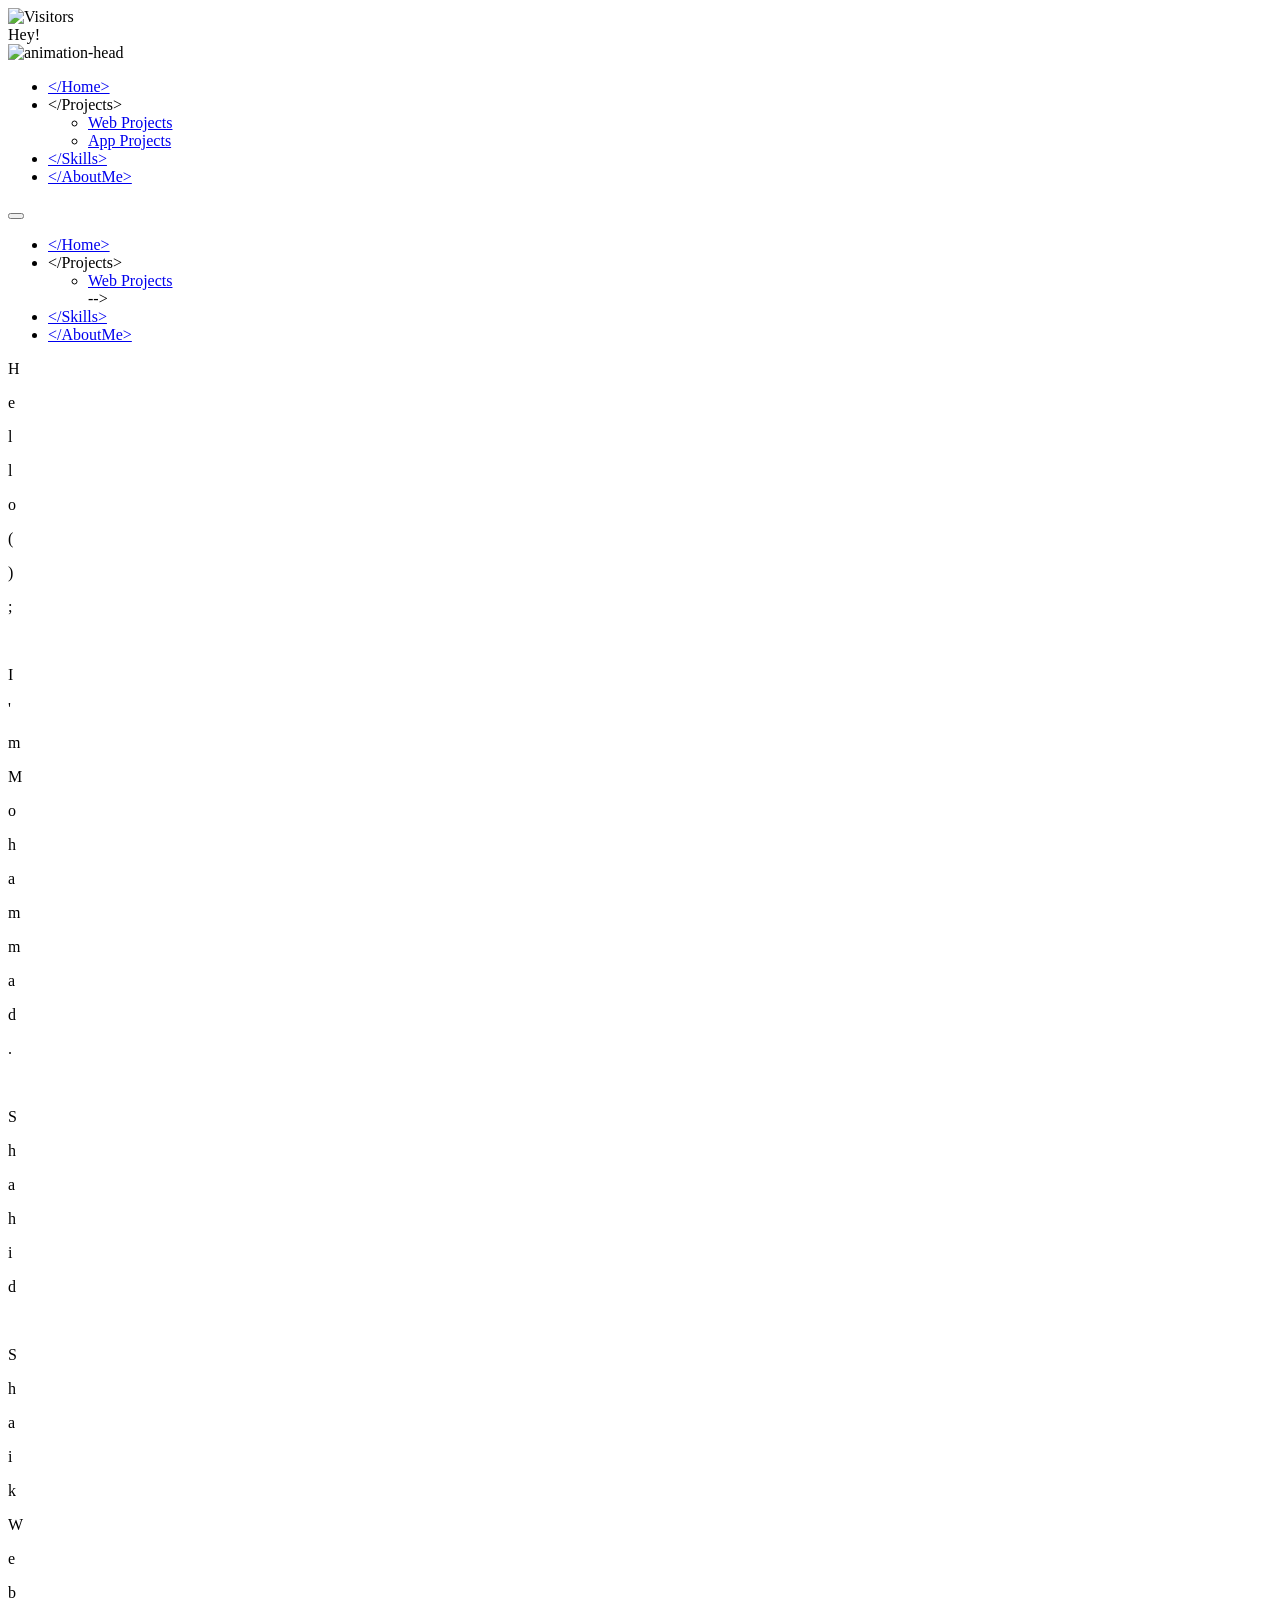
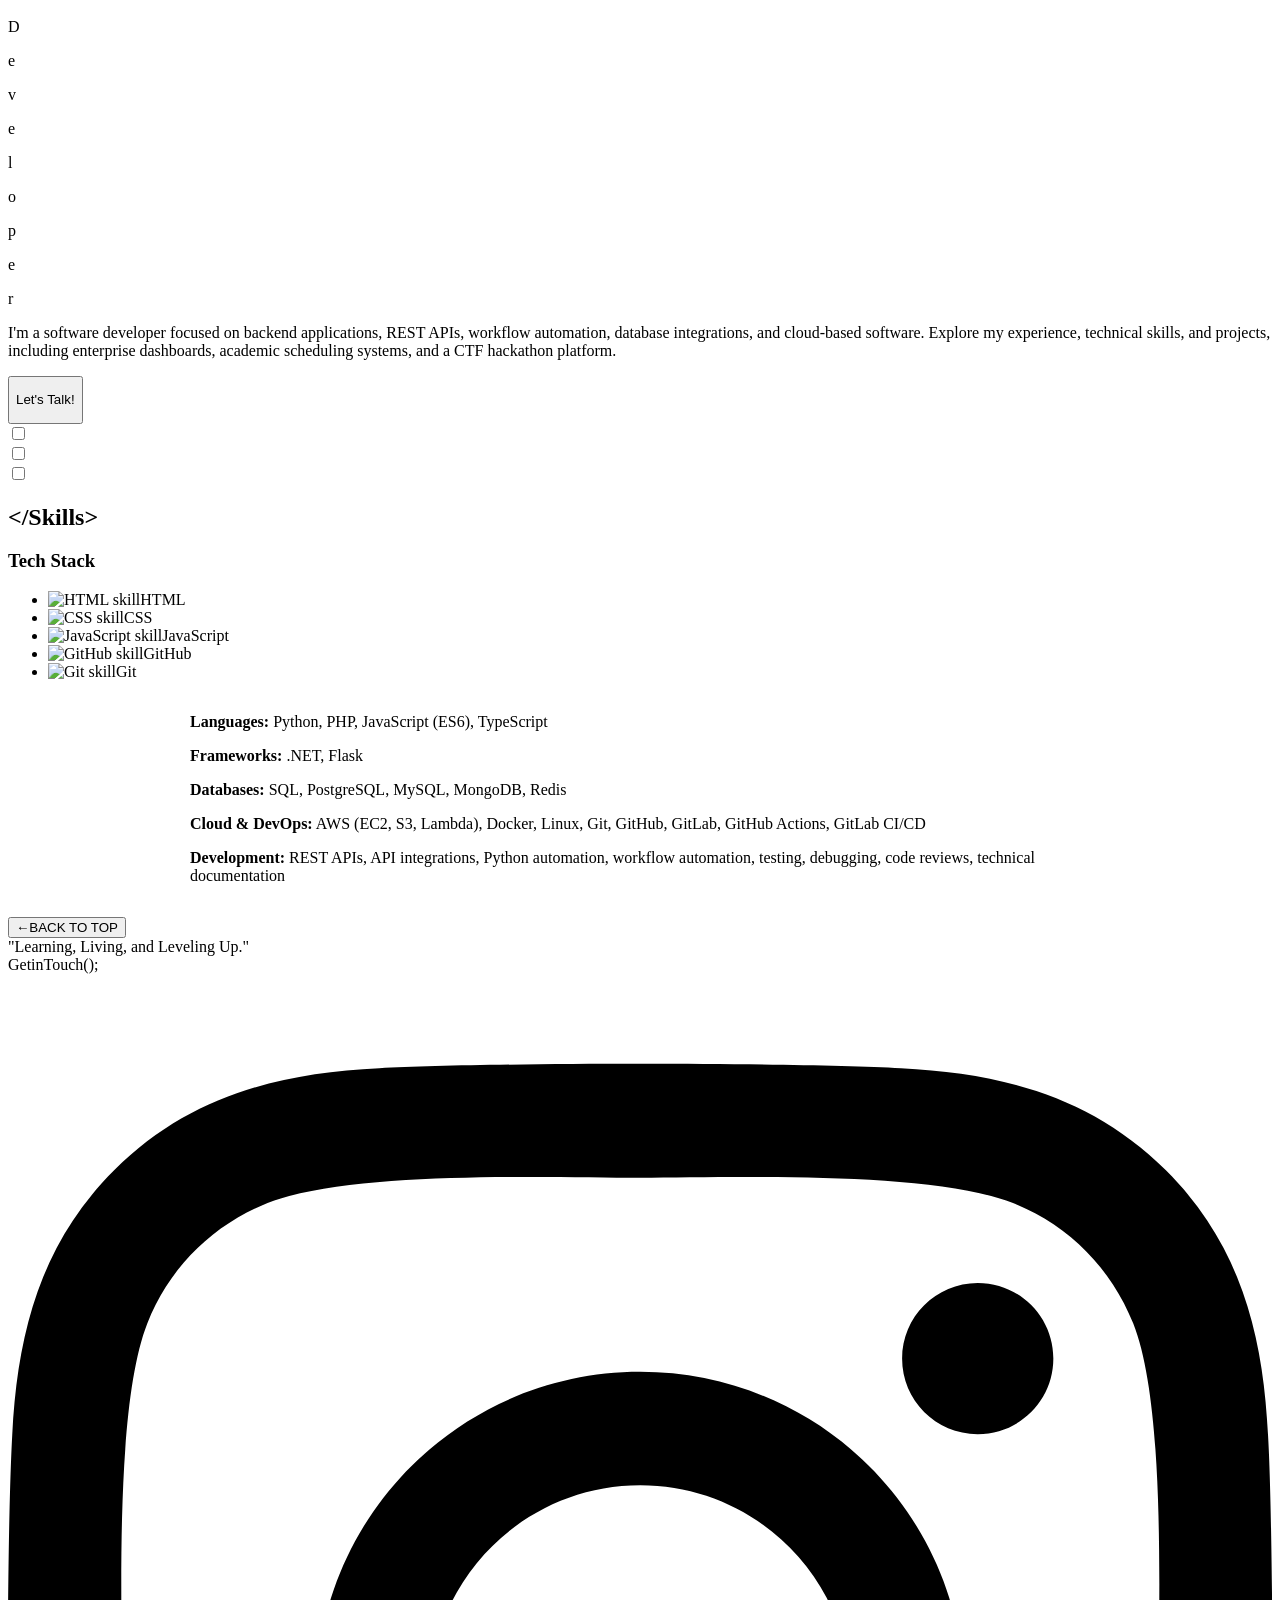
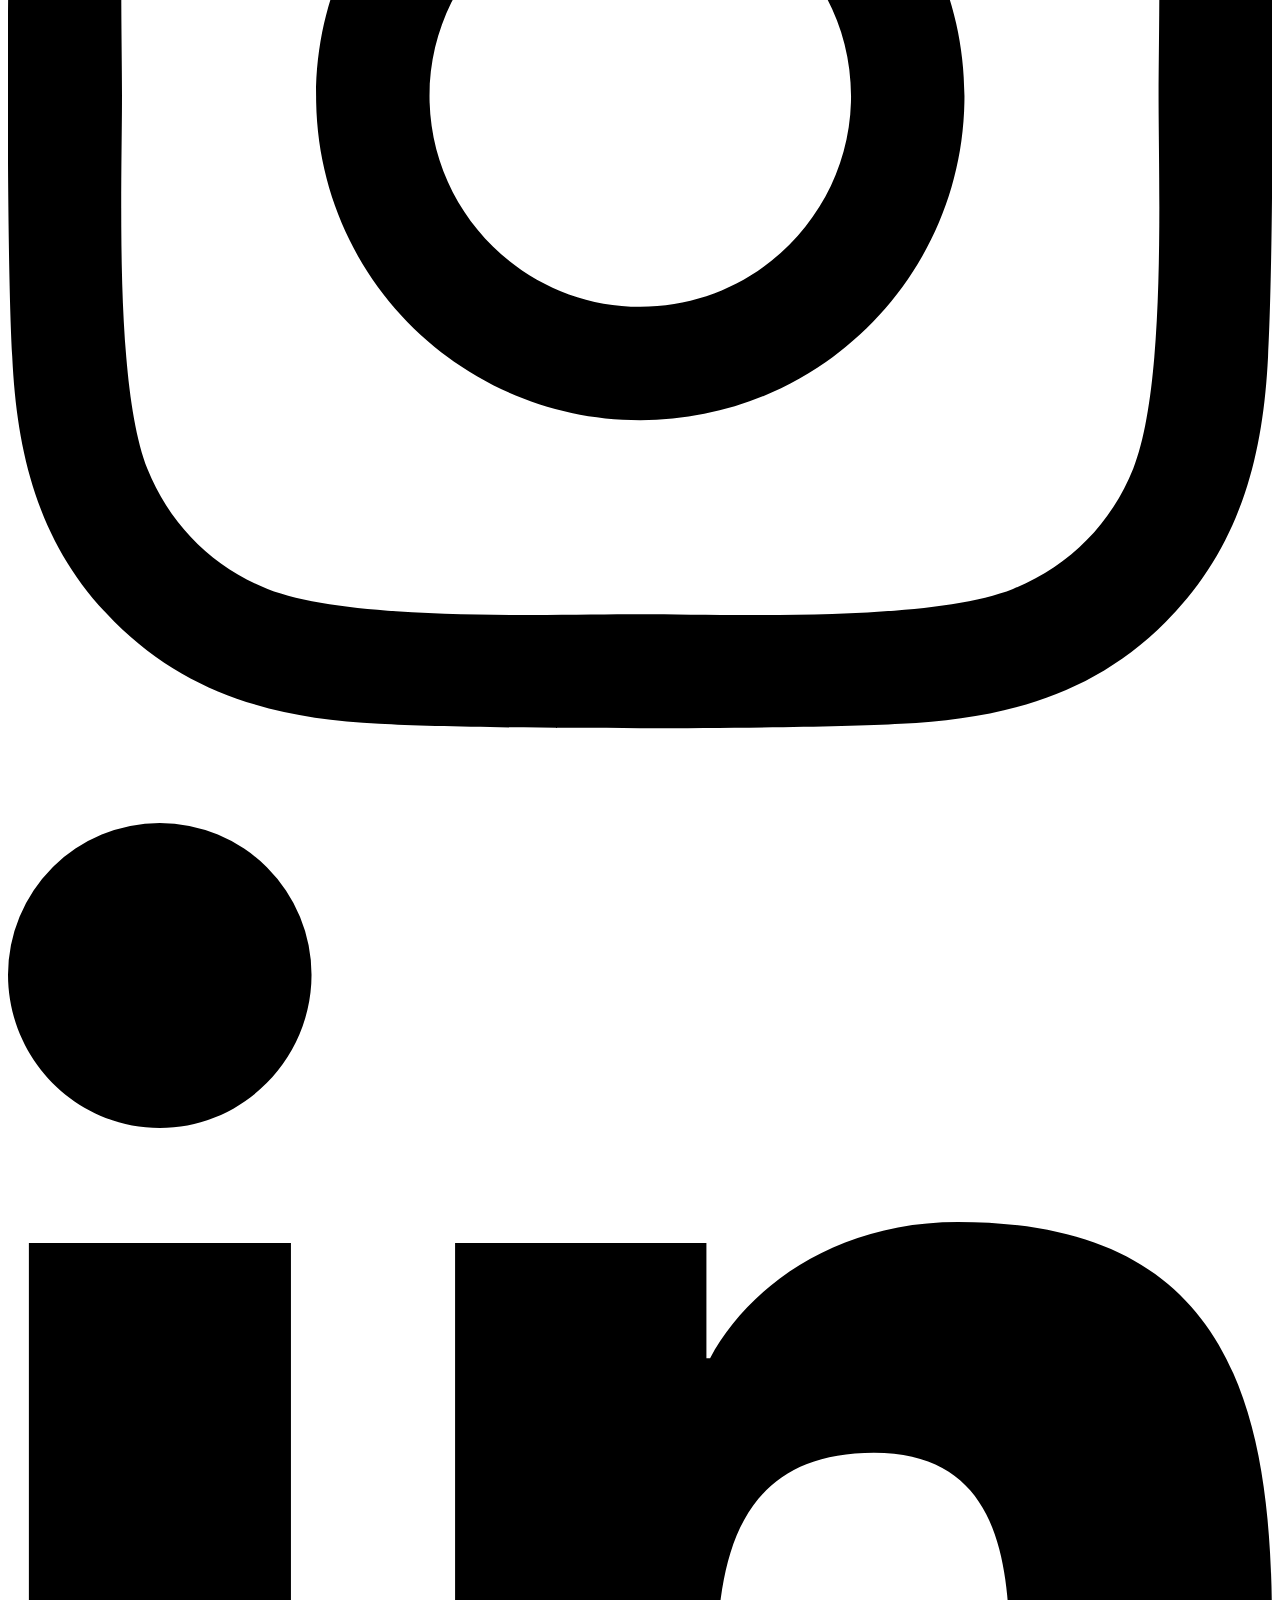
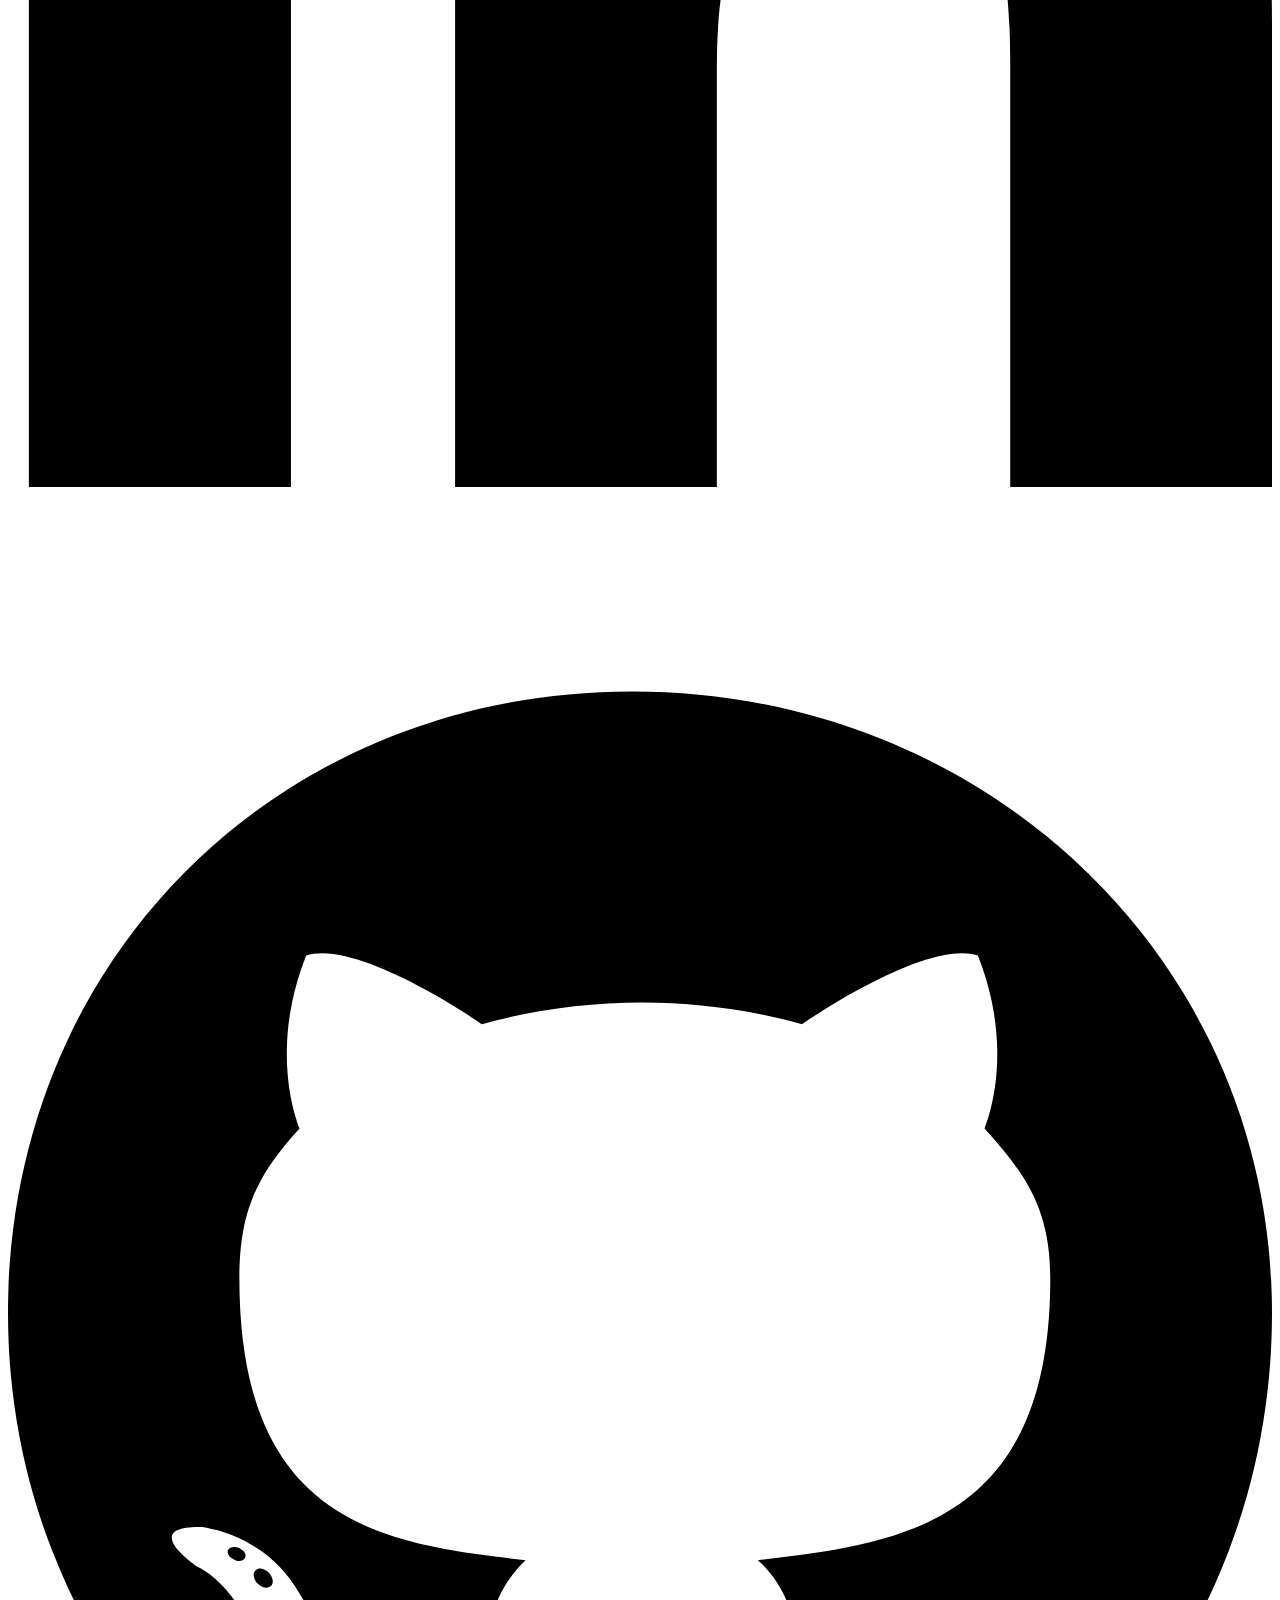
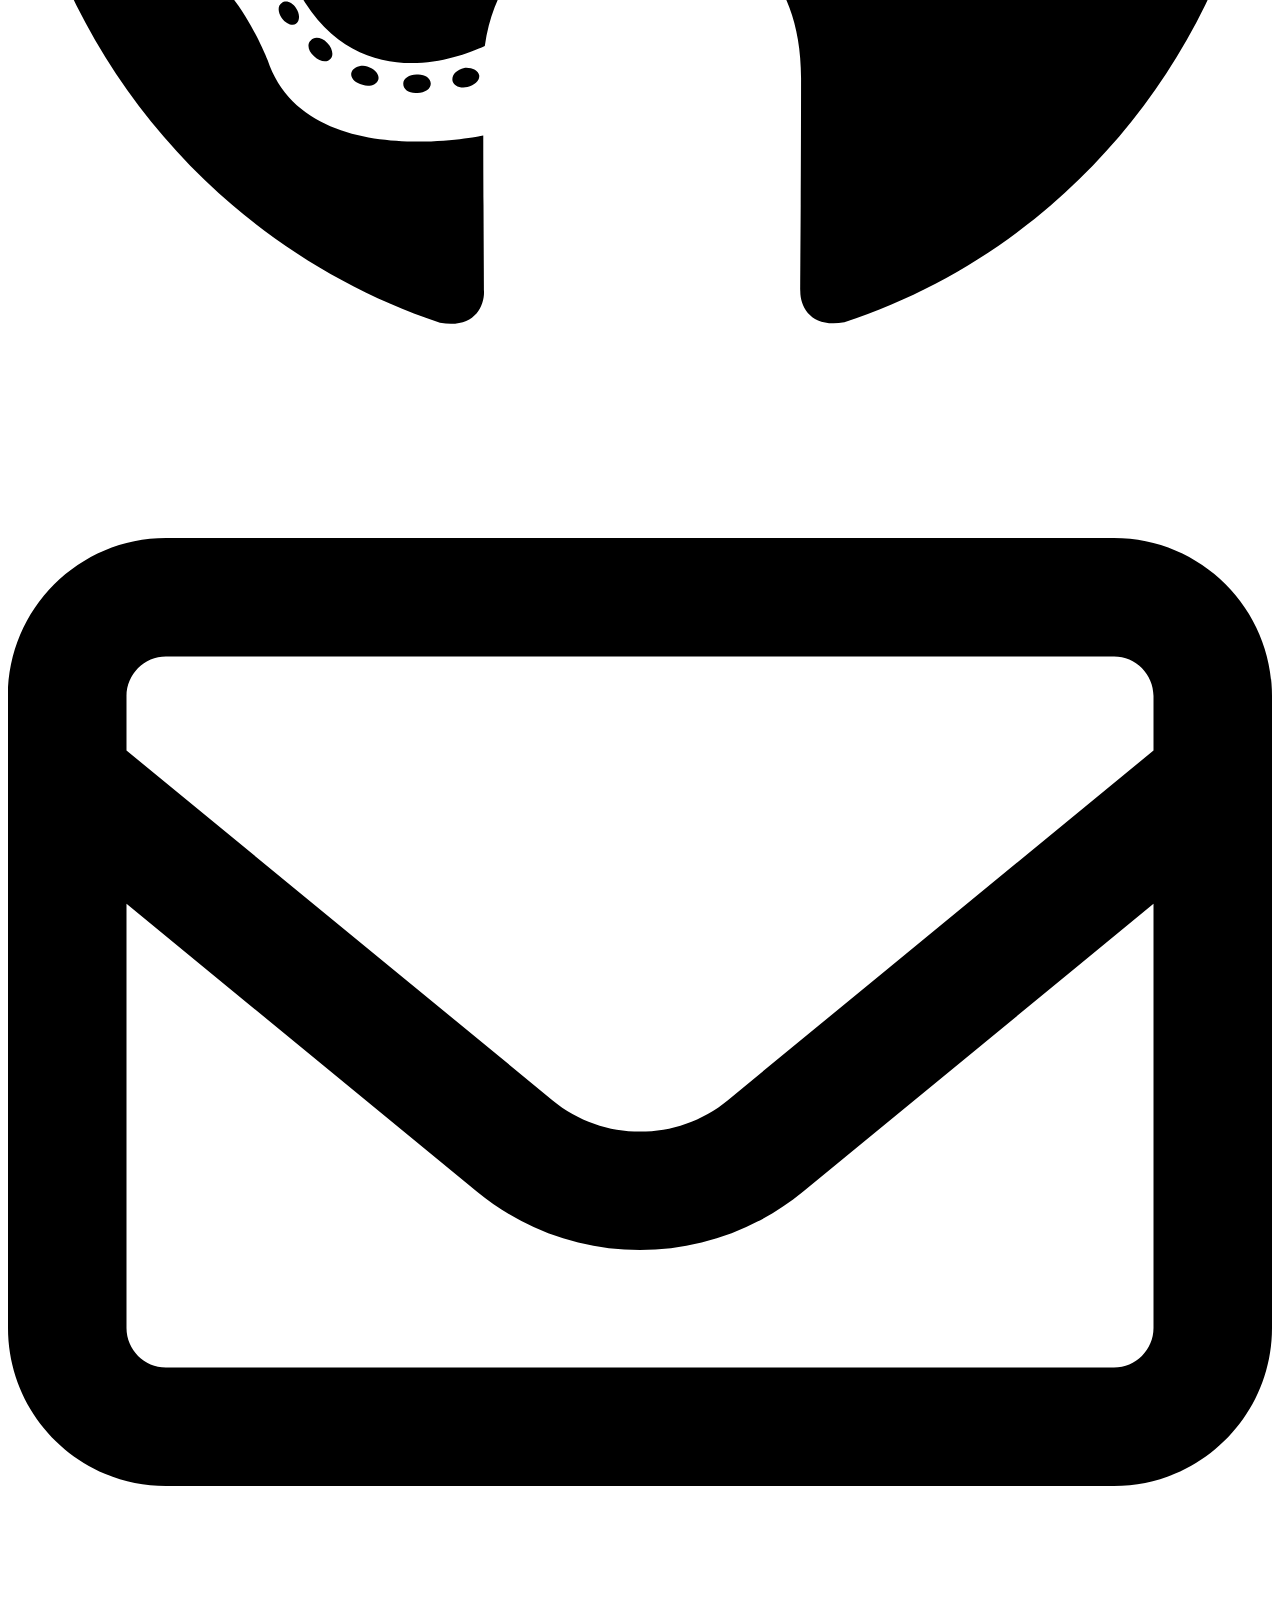
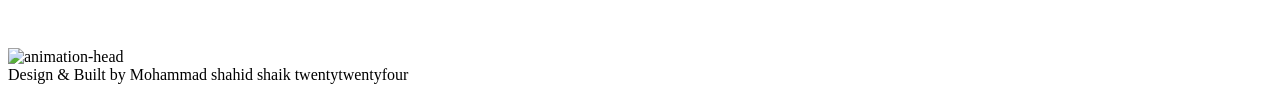
==== index.html @ f27d1903 "Refresh homepage summary, skill set and contact email" ====
<!DOCTYPE html> <!-- Defines the document type as HTML5 -->
<html lang="en"> <!-- The root element of an HTML document, with the language attribute set to English -->

<head> <!-- The head element contains meta-information about the document -->
  <!-- Meta tags for character encoding, compatibility, and viewport settings -->
  <meta charset="UTF-8" /> <!-- Sets the character encoding to UTF-8 to support all characters -->
  <meta http-equiv="X-UA-Compatible" content="IE=edge" /> <!-- Ensures the document is rendered using the latest IE rendering engine -->
  <meta name="viewport" content="width=device-width, initial-scale=1.0" /> <!-- Controls the viewport's size and scale, making the website responsive on all devices -->

  <!-- Favicon and icons for different platforms -->
  <link rel="icon" type="image/png" href="images/shahid_icon1.png"> <!-- Specifies the icon in the browser tab -->
  <link rel="apple-touch-icon" type="image/png" href="images/shahid_icon1.png"> <!-- Icon for Apple touch devices (iPhones, iPads) -->
  <link rel="fluid-icon" href="images/shahid_icon1.png" title="Mohammad shahid shaik"> <!-- Icon for GitHub's fluid icon feature -->
  <link rel="shortcut icon" type="image/png" href="images/shahid_icon1.png"> <!-- A shortcut icon for the webpage, often used by browsers -->

  <!-- Meta tags for SEO and social media sharing -->
  <meta name="robots" content="index, follow" /> <!-- Tells search engines to index the page and follow links -->
  <meta name="theme-color" content="#000" /> <!-- Sets the theme color for the browser's address bar -->
  <meta name="description" content="Mohammad shahid shaik | Explore my portfolio to discover more about me and my innovative projects. With a focus on simplicity, clean design, and engaging interactions, I aim to create meaningful experiences." /> <!-- A brief description of the webpage content for search engines -->
  <meta name="keywords" content="Mohammad shahid shaik, Mohammad shahid shaik Portfolio, Mohammad shahid shaik Portfolio, Mohammadshahidshaik, Mohammad shahid shaik Site, Mohammad shahid shaik Site, Mohammadshahidshaik me, Mohammadshahidshaik web, Mohammadshahidshaik github, Mohammadshahidshaik site, Mohammadshahidshaik universe, universe, Mohammad shahid shaik Universe, Mohammad shahid shaik Frontend Developer, Frontend Developer, Mohammad shahid shaik Stillwater, shahid Stillwater" /> <!-- Keywords that describe the content of the webpage for search engines -->
  <meta name="author" content="Mohammad shahid shaik" /> <!-- Specifies the author of the webpage -->
  
  <!-- Open Graph meta tags for social media sharing -->
  <meta property="og:image" content="/Users/Mohammadshahidshaik/Documents/Mohammadshahidshaik.github.io/images/shahid.JPG" /> <!-- URL of the image that appears when the page is shared on social media -->
  <meta property="og:title" content="Mohammad shahid shaik | Portfolio" /> <!-- Title of the page when shared on social media -->
  <meta property="og:description" content="Explore my portfolio to discover more about me and my innovative projects. With a focus on simplicity, clean design, and engaging interactions, I aim to create meaningful experiences." /> <!-- Description of the page when shared on social media -->
  <meta property="og:url" content="https://Mohammadshahidshaik.github.io" /> <!-- URL of the page when shared on social media -->
  <meta property="og:site_name" content="Mohammad shahid shaik Portfolio" /> <!-- Name of the site when shared on social media -->
  
  <!-- Twitter meta tags for social media sharing -->
  <meta name="twitter:title" content="Mohammad shahid shaik | Portfolio" /> <!-- Title of the page when shared on Twitter -->
  <meta name="twitter:image" content="/Users/Mohammadshahidshaik/Documents/Mohammadshahidshaik.github.io/images/shahid.JPG" /> <!-- URL of the image that appears when the page is shared on Twitter -->
  <meta name="twitter:url" content="https://Mohammadshahidshaik.github.io" /> <!-- URL of the page when shared on Twitter -->

  <title>Mohammad shahid shaik | Portfolio</title> <!-- The title of the document, which appears in the browser tab -->

  <!-- Stylesheets and fonts -->
  <link rel="icon" type="image/x-icon" href="images/shahid_icon1.png" /> <!-- Specifies a favicon for the website -->
  <link rel="stylesheet" href="https://unpkg.com/aos@next/dist/aos.css" /> <!-- Link to an external stylesheet for the Animate On Scroll library -->
  <link rel="stylesheet" href="style.css" /> <!-- Link to the main stylesheet for the webpage -->
  <link rel="stylesheet" href="https://fonts.googleapis.com/css2?family=Passions+Conflict&family=Orbitron&family=Fira+Code&family=Six+Caps" /> <!-- Link to Google Fonts for custom typography -->
</head>

<body class="body"> <!-- The body element contains the content of the document, with a class "body" for styling -->
  <!-- Commented out audio tag with autoplay -->
  <!-- <audio loop autoplay id="audioPlayer" style="display: none">
    <source src="src/mp3/preloader.mp3" type="audio/mp3 " />
  </audio> -->
  
  <audio loop id="audioPlayer" > <!-- Audio tag to embed sound content, with loop attribute to repeat the audio -->
    <source src="src/mp3/preloader.mp3" type="audio/mp3" /> <!-- Specifies the audio file and its type -->
  </audio>
  
  <div id="preloader"></div> <!-- A div element with id "preloader" for displaying a loading animation -->
  <noscript>Allow Javascript</noscript> <!-- Message displayed if JavaScript is disabled in the browser -->

  <header> <!-- The header element represents the introductory content or navigation links -->
    <div class="cursor-inner" id="cursor-inner"></div> <!-- Div for custom cursor inner element -->
    <div class="cursor-outer" id="cursor-outer"></div> <!-- Div for custom cursor outer element -->
    <div class="visitor-badge-container"> <!-- Div container for visitor badge -->
      <img src="https://visitor-badge.laobi.icu/badge?page_id=Mohammadshahidshaik" alt="Visitors"> <!-- Visitor badge image -->
    </div>

    <div class="navbar" id="navbar"> <!-- Div for navigation bar with id "navbar" -->
      <div class="hey">Hey!</div> <!-- Div with greeting text -->
      <div class="logo" tabindex="0" aria-label="Mohammad shahid shaik logo"> <!-- Logo div with tabindex for keyboard navigation and aria-label for accessibility -->
        <div class="logo-top">
          <img src="src/png/nav-avatar.png" alt="animation-head" /> <!-- Logo image -->
        </div>
      </div>
      <div class="navbar-tabs" id="navbar-tabs"> <!-- Div for navigation tabs -->
        <ul class="navbar-tabs-ul"> <!-- Unordered list for navigation items -->
          <li class="home activeThistab" class="navbar-tabs-li" data-aos="fade-down" data-aos-delay="100"> <!-- List item with class and data attributes for AOS animations -->
            <a href="index.html#home" tabindex="0" aria-label="Home menu button"> <!-- Anchor link to the home section with tabindex and aria-label for accessibility -->
              &#60;/Home&#62; <!-- Home link text with HTML entity for angle brackets -->
            </a>
          </li>

          <li class="projects navbar-tabs-li" data-aos="fade-down" data-aos-delay="700"> <!-- List item for projects section -->
            <span aria-label="projects menu button"> <!-- Span element to hold the text without being a link -->
              &#60;/Projects&#62; <!-- Projects link text -->
            </span>
            <ul class="dropdown-menu"> <!-- Nested unordered list for dropdown menu -->
              <li><a href="Web-projects.html" aria-label="web projects menu button">Web Projects</a></li> <!-- Link to Web Projects page -->
              <li><a href="App-projects.html" aria-label="app projects menu button">App Projects</a></li> <!-- Link to App Projects page -->
            </ul>
          </li>
          

          <li class="skills" class="navbar-tabs-li" data-aos="fade-down" data-aos-delay="500"> <!-- List item for skills section -->
            <a href="#skills" aria-label="skills menu button"> <!-- Anchor link to the skills section -->
              &#60;/Skills&#62; <!-- Skills link text -->
            </a>
          </li>

          <li class="about" class="navbar-tabs-li" data-aos="fade-down" data-aos-delay="300"> <!-- List item for about section -->
            <a href="about.html" aria-label="about menu button"> <!-- Anchor link to the about section -->
              &#60;/AboutMe&#62; <!-- About me link text -->
            </a>
          </li>

        </ul>
      </div>
      
    </div>
  </header>
  <!-- header ends here -->

  <main> <!-- The main element represents the main content of the document -->
    <!-- hamburger menu for mobile devices -->
    <div class="hamburger" id="hamburger" data-aos="fade"> <!-- Div for hamburger menu with AOS animation -->
      <div class="hamburgerbase">
        <button id="hamburger-button" onclick="hamburgerMenu()" tabindex="0" aria-label="Menu Button"> <!-- Button for hamburger menu with onclick event handler -->
          <span class="burger-bar" id="burger-bar1"></span> <!-- Span for burger bar -->
          <span class="burger-bar" id="burger-bar2"></span> <!-- Span for burger bar -->
          <span class="burger-bar" id="burger-bar3"></span> <!-- Span for burger bar -->
        </button>
      </div>
    </div>
    <!-- mobile toggle menu -->
    <div class="mobiletogglemenu" id="mobiletogglemenu"> <!-- Div for mobile toggle menu -->
      <ul class="mobile-navbar-tabs-ul" id="mobile-ul"> <!-- Unordered list for mobile navigation items -->
        <li id="home-mobile-tab" class="mobile-navbar-tabs-li home activeThismobiletab" onclick="hidemenubyli()"> <!-- List item for home section in mobile menu -->
          <a href="index.html" tabindex="0" aria-label="Home menu button"> <!-- Anchor link to the home section -->
            &#60;/Home&#62; <!-- Home link text -->
          </a>
        </li>

        <li class="projects navbar-tabs-li" data-aos="fade-down" data-aos-delay="700"> <!-- List item for projects section -->
          <span aria-label="projects menu button"> <!-- Span element to hold the text without being a link -->
            &#60;/Projects&#62; <!-- Projects link text -->
          </span>
          <ul class="dropdown-menu"> <!-- Nested unordered list for dropdown menu -->
            <li><a href="Web-projects.html" aria-label="web projects menu button">Web Projects</a></li> <!-- Link to Web Projects page -->
<!--             <li><a href="App-projects.html" aria-label="app projects menu button">App Projects</a></li> <!-- Link to App Projects page --> -->
          </ul>
        </li>
        
        <li id="skills-mobile-tab" class="mobile-navbar-tabs-li skills" onclick="hidemenubyli()"> <!-- List item for skills section in mobile menu -->
          <a href="index.html#skills" tabindex="0" aria-label="skills menu button"> <!-- Anchor link to the skills section -->
            &#60;/Skills&#62; <!-- Skills link text -->
          </a>
        </li>

        <li id="aboutme-mobile-tab" class="mobile-navbar-tabs-li about" onclick="hidemenubyli()"> <!-- List item for about section in mobile menu -->
          <a href="about.html" tabindex="0" aria-label="about menu button"> <!-- Anchor link to the about section -->
            &#60;/AboutMe&#62; <!-- About me link text -->
          </a>
        </li>

      </ul>
    </div>
    <!-- mobile toggle menu ends -->

    <section class="landing-page-container" id="home"> <!-- Section for the landing page, with id "home" -->
      <div class="blob"></div> <!-- Decorative element -->

      <div class="text-content"> <!-- Div for text content -->
        <article id="hello-friend" data-aos="fade-up" data-aos-delay="0"> <!-- Article with AOS animation for hello text -->
          <p class="jello">H</p> <!-- Paragraph for each letter with class "jello" for styling -->
          <p class="jello">e</p>
          <p class="jello">l</p>
          <p class="jello">l</p>
          <p class="jello">o</p>
          <p class="jello">(</p>
          <p class="jello">)</p>
          <p class="jello">;</p>
          &nbsp; <!-- Non-breaking space -->
          <p class="jello">I</p>
          <p class="jello">'</p>
          <p class="jello">m</p>
        </article>
        <article id="name" data-aos="fade-up" data-aos-delay="200"> <!-- Article with AOS animation for name text -->
          <p class="jello">M</p>
          <p class="jello">o</p>
          <p class="jello">h</p>
          <p class="jello">a</p>
          <p class="jello">m</p>
          <p class="jello">m</p>
          <p class="jello">a</p>
          <p class="jello">d</p>
          <p class="jello">.</p>
          &nbsp;
          <p class="jello">S</p>
          <p class="jello">h</p>
          <p class="jello">a</p>
          <p class="jello">h</p>
          <p class="jello">i</p>
          <p class="jello">d</p>
          &nbsp;
          <p class="jello">S</p>
          <p class="jello">h</p>
          <p class="jello">a</p>
          <p class="jello">i</p>
          <p class="jello">k</p>
        </article>

        <article id="work" data-aos="fade-up" data-aos-delay="400"> <!-- Article with AOS animation for work text -->

           <div> 
            <p class="jello">W</p>
            <p class="jello">e</p>
            <p class="jello">b</p>
          </div>

                    <div> 
            <p class="jello">D</p>
            <p class="jello">e</p>
            <p class="jello">v</p>
            <p class="jello">e</p>
            <p class="jello">l</p>
            <p class="jello">o</p>
            <p class="jello">p</p>
            <p class="jello">e</p>
            <p class="jello">r</p>
          </div>
          
<!-- 
          <div>
            <p class="jello">J</p>
            <p class="jello">r</p>
            <p class="jello">.</p>
          
          </div>

          <div> 
            <p class="jello">S</p>
            <p class="jello">o</p>
            <p class="jello">f</p>
            <p class="jello">t</p>
            <p class="jello">w</p>
            <p class="jello">a</p>
            <p class="jello">r</p>
            <p class="jello">e</p>
          </div>

          <div> 
            <p class="jello">E</p>
            <p class="jello">n</p>
            <p class="jello">g</p>
            <p class="jello">i</p>
            <p class="jello">n</p>
            <p class="jello">e</p>
            <p class="jello">e</p>
            <p class="jello">r</p>
          </div> -->
  
        </article>
        
        <p id="info-para" data-aos="fade-up" data-aos-delay="600"> <!-- Paragraph with AOS animation for additional info -->
          <!-- I am a passionate Junior Software Engineer specializing in developing full-stack projects and mobile applications for both iOS and Android. With a keen eye for detail and a commitment to high-quality software, I bring innovative ideas to life. Explore my work to see how I blend creativity and technical expertise to build dynamic, user-friendly applications.<br /> -->
          I'm a software developer focused on backend applications, REST APIs, workflow automation, database integrations, and cloud-based software. Explore my experience, technical skills, and projects, including enterprise dashboards, academic scheduling systems, and a CTF hackathon platform.<br />
        </p>
        
        <div class="contact-btn-div" data-aos="fade-up" data-aos-delay="800"> <!-- Div for contact button with AOS animation -->
          <a href="mailto:shahidskmd05@gmail.com" tabindex="-1"> <!-- Anchor link to email with tabindex for accessibility -->
            <button class="letsTalkBtn"> <!-- Button for contact -->
              <p class="letsTalkBtn-text">Let's Talk!</p> <!-- Button text -->
              <span class="letsTalkBtn-BG"></span> <!-- Span for button background -->
            </button></a>
          <div class="setting-container" id="setting-container"> <!-- Div for settings container -->
            <input type="checkbox" id="switchforsetting" onclick="settingtoggle()" /> <!-- Checkbox for settings switch -->

            <label for="switchforsetting" class="needtobeinvert" id="labelforsetting" tabindex="0" aria-label="settings for sound and appearance"></label> <!-- Label for settings switch -->

            <div class="visualmodetogglebuttoncontainer" id="visualmodetogglebuttoncontainer"> <!-- Div for visual mode toggle button container -->
              <input type="checkbox" id="switchforvisualmode" onclick="visualmode()" /> <!-- Checkbox for visual mode switch -->
              <label for="switchforvisualmode" id="labelforvisualmode" tabindex="0" aria-label="switch appearance"></label> <!-- Label for visual mode switch -->
            </div>

            <div class="soundtogglebuttoncontainer" id="soundtogglebuttoncontainer"> <!-- Div for sound toggle button container -->
              <input type="checkbox" id="switchforsound" onclick="playpause()"/> <!-- Checkbox for sound switch -->
              <label for="switchforsound" id="labelforsound" tabindex="0" aria-label="switch sound" class="needtobeinvert"></label> <!-- Label for sound switch -->
            </div>
          </div>
          <!-- setting div ends -->
        </div>
        <!-- contact-btn-div ends -->
      </div>
     

    </section>
    <!-- landing page ends here -->

    <section class="skills-section-container" id="skills"> <!-- Section for the skills page, with id "skills" -->
      <div class="skills-section"> <!-- Div for the skills section -->
        <div class="section-heading" data-aos="fade-up"> <!-- Div for section heading with AOS animation -->
          <h2 class="section-heading-article" tabindex="0" aria-label="skills heading">
            &#60;/Skills&#62; <!-- Skills heading text -->
          </h2>
          <p class="sectionHeadingP"></p> <!-- Paragraph for additional heading info -->
        </div>

        <div class="frontend-dev-section"> <!-- Div for frontend developer section -->
          <h3 class="frontend-dev-heading" data-aos="fade-up" tabindex="0" aria-label="Technical skills and development tools">
            Tech Stack <!-- Heading for tech stack -->
          </h3>
          <ul class="tech-stack-wrapper">
            <li class="tech-stack-box" data-aos="fade-up"><img src="./src/png/htmllogo.png" alt="HTML skill" class="tech-stack-logo" /><span class="tooltip">HTML</span></li>
            <li class="tech-stack-box" data-aos="fade-up"><img src="./src/png/csslogo.png" alt="CSS skill" class="tech-stack-logo" /><span class="tooltip">CSS</span></li>
            <li class="tech-stack-box" data-aos="fade-up"><img src="./src/png/jslogo.png" alt="JavaScript skill" class="tech-stack-logo" /><span class="tooltip">JavaScript</span></li>
            <li class="tech-stack-box" data-aos="fade-up"><img src="./src/png/githublogo.png" alt="GitHub skill" class="tech-stack-logo" /><span class="tooltip">GitHub</span></li>
            <li class="tech-stack-box" data-aos="fade-up"><img src="./src/png/gitlogo.png" alt="Git skill" class="tech-stack-logo" /><span class="tooltip">Git</span></li>
          </ul>
          <div class="about-info education" style="max-width: 900px; margin: 2rem auto; text-align: left;">
            <p class="description"><strong>Languages:</strong> Python, PHP, JavaScript (ES6), TypeScript</p>
            <p class="description"><strong>Frameworks:</strong> .NET, Flask</p>
            <p class="description"><strong>Databases:</strong> SQL, PostgreSQL, MySQL, MongoDB, Redis</p>
            <p class="description"><strong>Cloud &amp; DevOps:</strong> AWS (EC2, S3, Lambda), Docker, Linux, Git, GitHub, GitLab, GitHub Actions, GitLab CI/CD</p>
            <p class="description"><strong>Development:</strong> REST APIs, API integrations, Python automation, workflow automation, testing, debugging, code reviews, technical documentation</p>
          </div>
        </div>
      </div>
    </section>
    <!-- skills section ends -->

  </main>
  <!-- main ends here -->

  <footer id="footer"> <!-- Footer section with id "footer" -->
    <button class="fas" id="backtotopbutton" onclick="scrolltoTopfunction()"> <!-- Button to scroll to top -->
      <article aria-label="Back to top">&#8592;BACK TO TOP</article> <!-- Article for back to top text -->
    </button>
    <div class="footer-background"> <!-- Div for footer background -->
      <div class="footer-blob"></div> <!-- Div for footer decorative blob -->
    </div>
    <div class="footer-foreground"> <!-- Div for footer foreground -->
      <div class="footercontainer"> <!-- Div for footer container -->
        <div class="two-words"> <!-- Div for footer quote -->
          <article tabindex="0" aria-label="Learning, Living, and Leveling Up, my quote">
            "Learning, Living, and Leveling Up."
          </article>
        </div>
        <div class="social-media-container"> <!-- Div for social media container -->
          <div class="getintouch-heading"> <!-- Div for get in touch heading -->
            <article>GetinTouch();</article>
          </div>
          <div class="logos"> <!-- Div for social media logos -->
            <a href="https://www.instagram.com/_shahid_indian/" target="_blank" tabindex="0" aria-label="My instagram">
              <svg viewBox="0 0 448 512" class="SocialHandle"> <!-- SVG for Instagram icon -->
                <path d="M224.1 141c-63.6 0-114.9 51.3-114.9 114.9s51.3 114.9 114.9 114.9S339 319.5 339 255.9 287.7 141 224.1 141zm0 189.6c-41.1 0-74.7-33.5-74.7-74.7s33.5-74.7 74.7-74.7 74.7 33.5 74.7 74.7-33.6 74.7-74.7 74.7zm146.4-194.3c0 14.9-12 26.8-26.8 26.8-14.9 0-26.8-12-26.8-26.8s12-26.8 26.8-26.8 26.8 12 26.8 26.8zm76.1 27.2c-1.7-35.9-9.9-67.7-36.2-93.9-26.2-26.2-58-34.4-93.9-36.2-37-2.1-147.9-2.1-184.9 0-35.8 1.7-67.6 9.9-93.9 36.1s-34.4 58-36.2 93.9c-2.1 37-2.1 147.9 0 184.9 1.7 35.9 9.9 67.7 36.2 93.9s58 34.4 93.9 36.2c37 2.1 147.9 2.1 184.9 0 35.9-1.7 67.7-9.9 93.9-36.2 26.2-26.2 34.4-58 36.2-93.9 2.1-37 2.1-147.8 0-184.8zM398.8 388c-7.8 19.6-22.9 34.7-42.6 42.6-29.5 11.7-99.5 9-132.1 9s-102.7 2.6-132.1-9c-19.6-7.8-34.7-22.9-42.6-42.6-11.7-29.5-9-99.5-9-132.1s-2.6-102.7 9-132.1c7.8-19.6 22.9-34.7 42.6-42.6 29.5-11.7 99.5-9 132.1-9s102.7-2.6 132.1 9c19.6 7.8 34.7 22.9 42.6 42.6 11.7 29.5 9 99.5 9 132.1s2.7 102.7-9 132.1z" />
              </svg></a>

            <a href="https://www.linkedin.com/in/mohammadshahidshaik/" target="_blank" aria-label="My Linkdin">
              <svg class="SocialHandle" viewBox="0 0 448 512"> <!-- SVG for LinkedIn icon -->
                <path d="M100.28 448H7.4V148.9h92.88zM53.79 108.1C24.09 108.1 0 83.5 0 53.8a53.79 53.79 0 0 1 107.58 0c0 29.7-24.1 54.3-53.79 54.3zM447.9 448h-92.68V302.4c0-34.7-.7-79.2-48.29-79.2-48.29 0-55.69 37.7-55.69 76.7V448h-92.78V148.9h89.08v40.8h1.3c12.4-23.5 42.69-48.3 87.88-48.3 94 0 111.28 61.9 111.28 142.3V448z" />
              </svg></a>

            <a href="https://github.com/Mohammadshahidshaik" target="_blank" aria-label="My github">
              <svg viewBox="0 0 496 512" class="SocialHandle"> <!-- SVG for GitHub icon -->
                <path d="M165.9 397.4c0 2-2.3 3.6-5.2 3.6-3.3.3-5.6-1.3-5.6-3.6 0-2 2.3-3.6 5.2-3.6 3-.3 5.6 1.3 5.6 3.6zm-31.1-4.5c-.7 2 1.3 4.3 4.3 4.9 2.6 1 5.6 0 6.2-2s-1.3-4.3-4.3-5.2c-2.6-.7-5.5.3-6.2 2.3zm44.2-1.7c-2.9.7-4.9 2.6-4.6 4.9.3 2 2.9 3.3 5.9 2.6 2.9-.7 4.9-2.6 4.6-4.6-.3-1.9-3-3.2-5.9-2.9zM244.8 8C106.1 8 0 113.3 0 252c0 110.9 69.8 205.8 169.5 239.2 12.8 2.3 17.3-5.6 17.3-12.1 0-6.2-.3-40.4-.3-61.4 0 0-70 15-84.7-29.8 0 0-11.4-29.1-27.8-36.6 0 0-22.9-15.7 1.6-15.4 0 0 24.9 2 38.6 25.8 21.9 38.6 58.6 27.5 72.9 20.9 2.3-16 8.8-27.1 16-33.7-55.9-6.2-112.3-14.3-112.3-110.5 0-27.5 7.6-41.3 23.6-58.9-2.6-6.5-11.1-33.3 2.6-67.9 20.9-6.5 69 27 69 27 20-5.6 41.5-8.5 62.8-8.5s42.8 2.9 62.8 8.5c0 0 48.1-33.6 69-27 13.7 34.7 5.2 61.4 2.6 67.9 16 17.7 25.8 31.5 25.8 58.9 0 96.5-58.9 104.2-114.8 110.5 9.2 7.9 17 22.9 17 46.4 0 33.7-.3 75.4-.3 83.6 0 6.5 4.6 14.4 17.3 12.1C428.2 457.8 496 362.9 496 252 496 113.3 383.5 8 244.8 8zM97.2 352.9c-1.3 1-1 3.3.7 5.2 1.6 1.6 3.9 2.3 5.2 1 1.3-1 1-3.3-.7-5.2-1.6-1.6-3.9-2.3-5.2-1zm-10.8-8.1c-.7 1.3.3 2.9 2.3 3.9 1.6 1 3.6.7 4.3-.7.7-1.3-.3-2.9-2.3-3.9-2-.6-3.6-.3-4.3.7zm32.4 35.6c-1.6 1.3-1 4.3 1.3 6.2 2.3 2.3 5.2 2.6 6.5 1 1.3-1.3.7-4.3-1.3-6.2-2.2-2.3-5.2-2.6-6.5-1zm-11.4-14.7c-1.6 1-1.6 3.6 0 5.9 1.6 2.3 4.3 3.3 5.6 2.3 1.6-1.3 1.6-3.9 0-6.2-1.4-2.3-4-3.3-5.6-2z" />
              </svg></a>

            <a href="mailto:shahidskmd05@gmail.com" target="_blank" aria-label="My G mail">
              <svg id="GmailLogo" viewBox="0 0 512 512" class="SocialHandle"> <!-- SVG for Gmail icon -->
                <path d="M64 112c-8.8 0-16 7.2-16 16v22.1L220.5 291.7c20.7 17 50.4 17 71.1 0L464 150.1V128c0-8.8-7.2-16-16-16H64zM48 212.2V384c0 8.8 7.2 16 16 16H448c8.8 0 16-7.2 16-16V212.2L322 328.8c-38.4 31.5-93.7 31.5-132 0L48 212.2zM0 128C0 92.7 28.7 64 64 64H448c35.3 0 64 28.7 64 64V384c0 35.3-28.7 64-64 64H64c-35.3 0-64-28.7-64-64V128z" />
              </svg></a>
          </div>
        </div>
        <div class="footer-avatar-container"> <!-- Div for footer avatar container -->
          <img src="src/png/footer-avatar-adil.png" alt="animation-head" class="footer-avatar-img" /> <!-- Image for footer avatar -->
          <div class="footer-avatar-face"> <!-- Div for footer avatar face -->
            <div class="footer-avatar-eye footer-left-eye"> <!-- Div for left eye -->
              <div class="footer-pupil"></div> <!-- Div for left pupil -->
            </div>
            <div class="footer-avatar-eye footer-right-eye"> <!-- Div for right eye -->
              <div class="footer-pupil"></div> <!-- Div for right pupil -->
            </div>
          </div>
        </div>
        <div class="footer-bottom"> <!-- Div for footer bottom section -->
          <article> <!-- Article for footer text -->
            Design & Built by Mohammad shahid shaik
            <i class="far fa-copyright"></i> twentytwentyfour <!-- Copyright icon and year -->
          </article>
        </div>
      </div>
    </div>
  </footer>
  <!-- footer ends here -->

  <script src="main.js"></script> <!-- Link to external JavaScript file -->

  <script src="https://unpkg.com/aos@next/dist/aos.js"></script> <!-- Link to external AOS JavaScript file -->
  <script>
    AOS.init(); <!-- Initialize AOS animations -->
  </script>

  <script>
    function openURL() {
      var url = "src/pdf/Shahid_Resume.pdf";

      window.open(url, "_blank"); <!-- Open the resume in a new tab -->
    }
  </script>

  <script>
    const cursorInner = document.getElementById("cursor-inner");
    const cursorOuter = document.getElementById("cursor-outer");
    const links = document.querySelectorAll("a,label,button");

    document.addEventListener("mousemove", function (e) {
      const posX = e.clientX;
      const posY = e.clientY;

      cursorInner.style.left = `${posX}px`;
      cursorInner.style.top = `${posY}px`;

      // cursorOuter.style.left = `${posX}px`;
      // cursorOuter.style.top = `${posY}px`;

      cursorOuter.animate(
        {
          left: `${posX}px`,
          top: `${posY}px`,
        },
        { duration: 500, fill: "forwards" }
      );

      links.forEach((link) => {
        link.addEventListener("mouseenter", () => {
          cursorInner.classList.add("hover");
          cursorOuter.classList.add("hover");
        });
        link.addEventListener("mouseleave", () => {
          cursorInner.classList.remove("hover");
          cursorOuter.classList.remove("hover");
        });
      });
    });
  </script>
<!--   <script data-name="BMC-Widget" data-cfasync="false" src="https://cdnjs.buymeacoffee.com/1.0.0/widget.prod.min.js" data-id="mohammedadb" data-description="Support me on Buy me a coffee!" data-message="" data-color="#BD5FFF" data-position="left" data-x_margin="18" data-y_margin="18"></script> -->
</body>

</html>
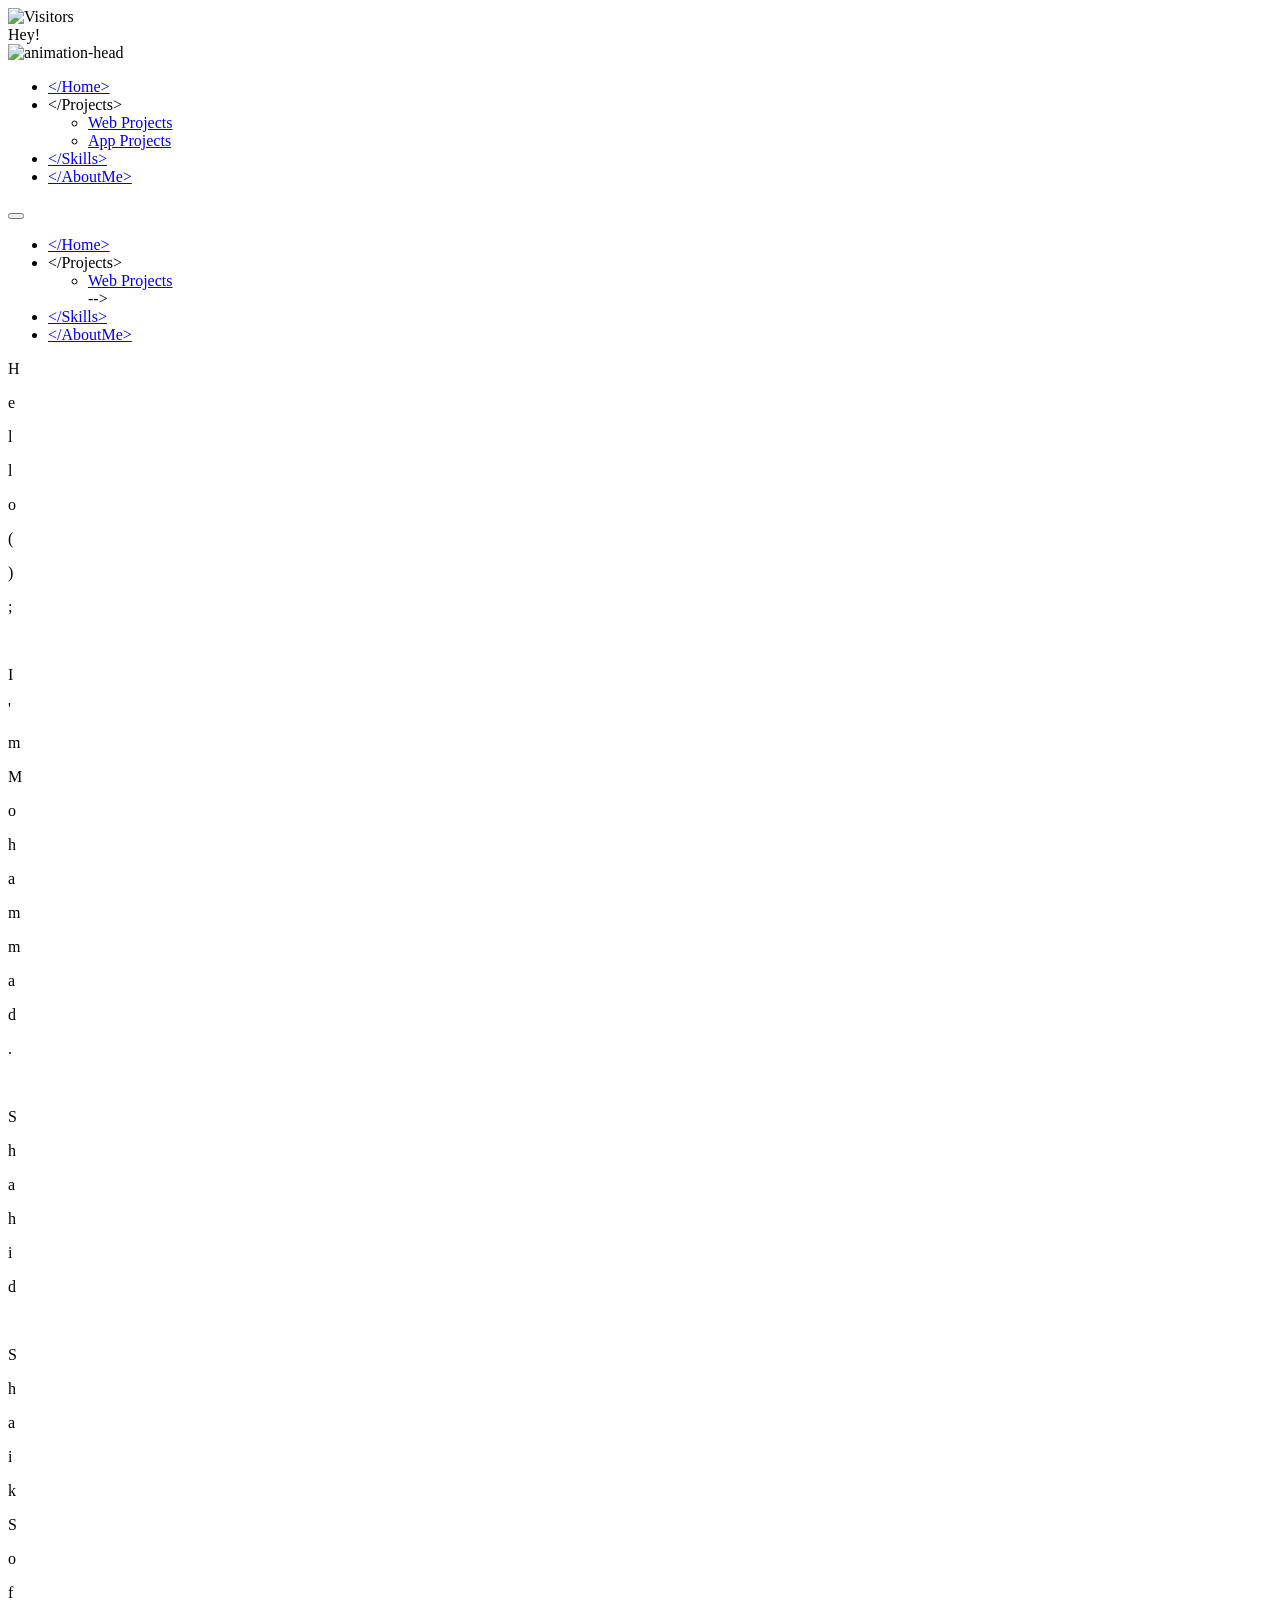
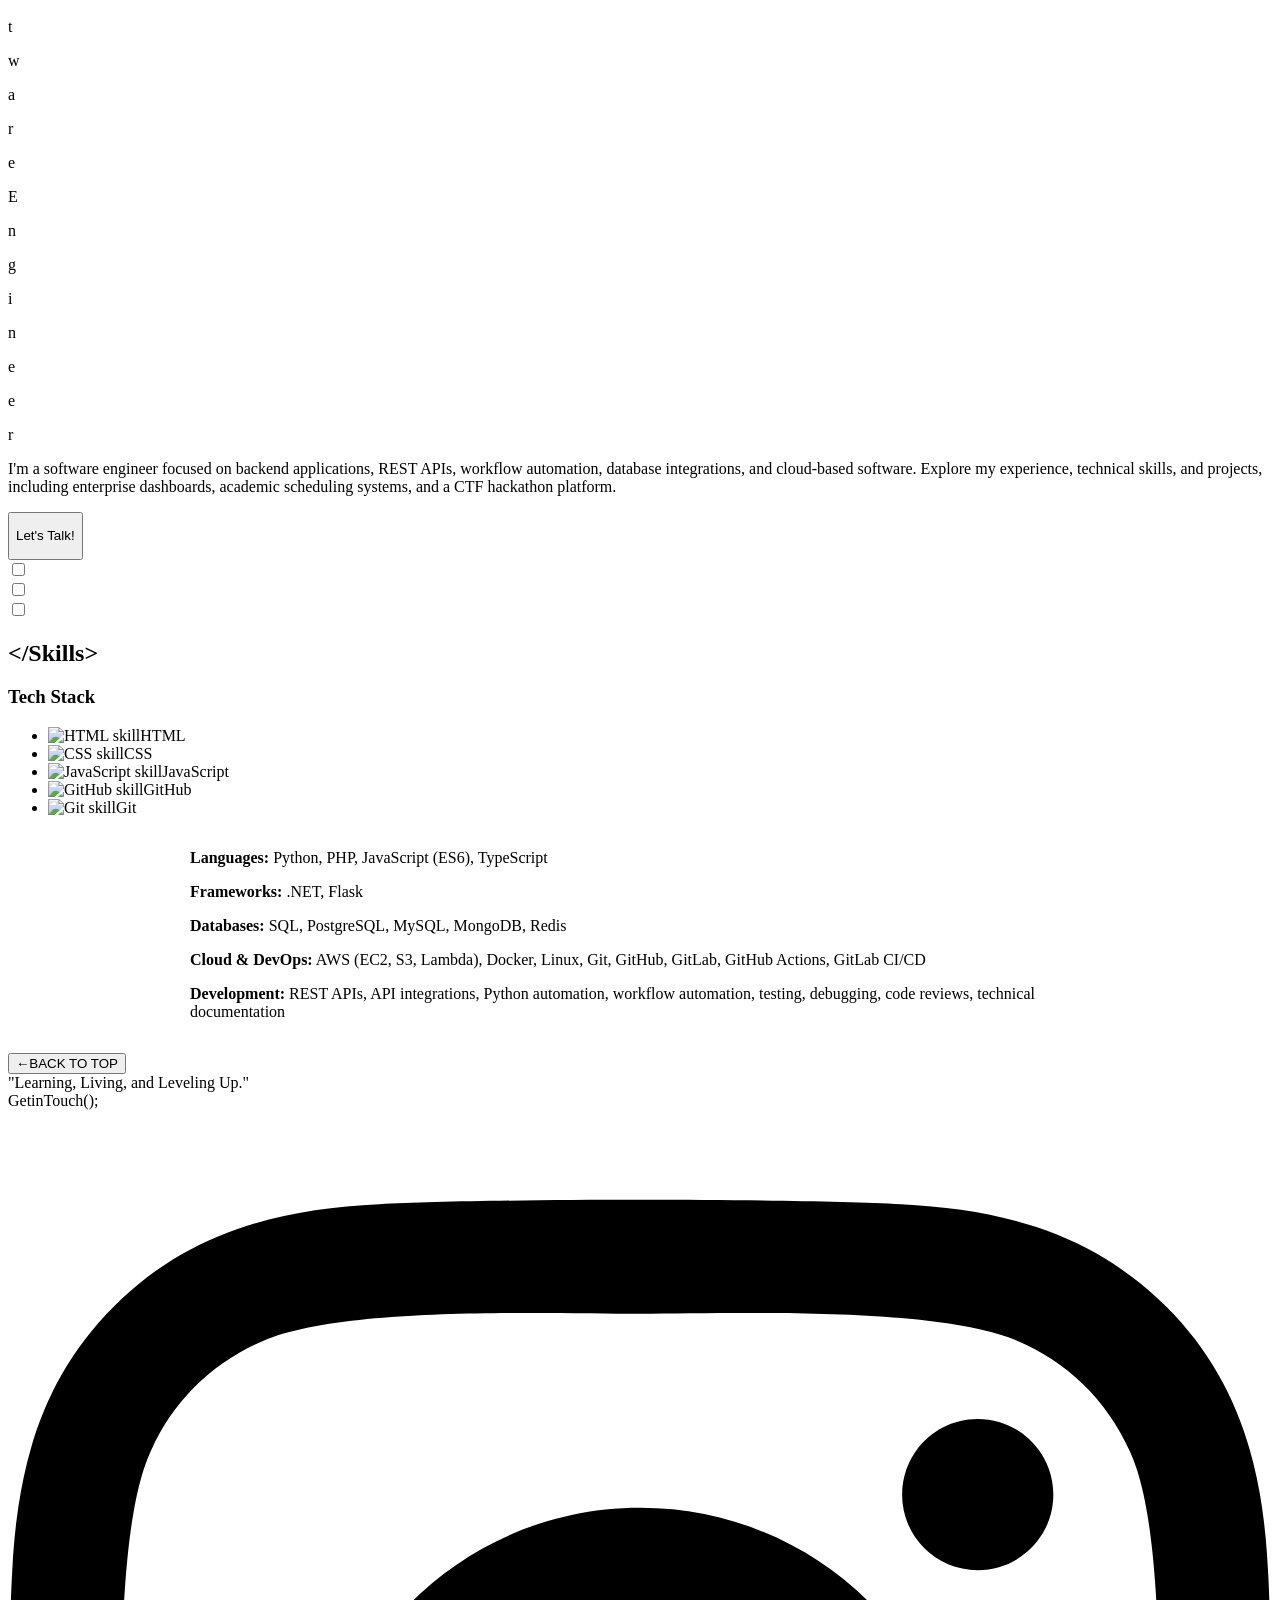
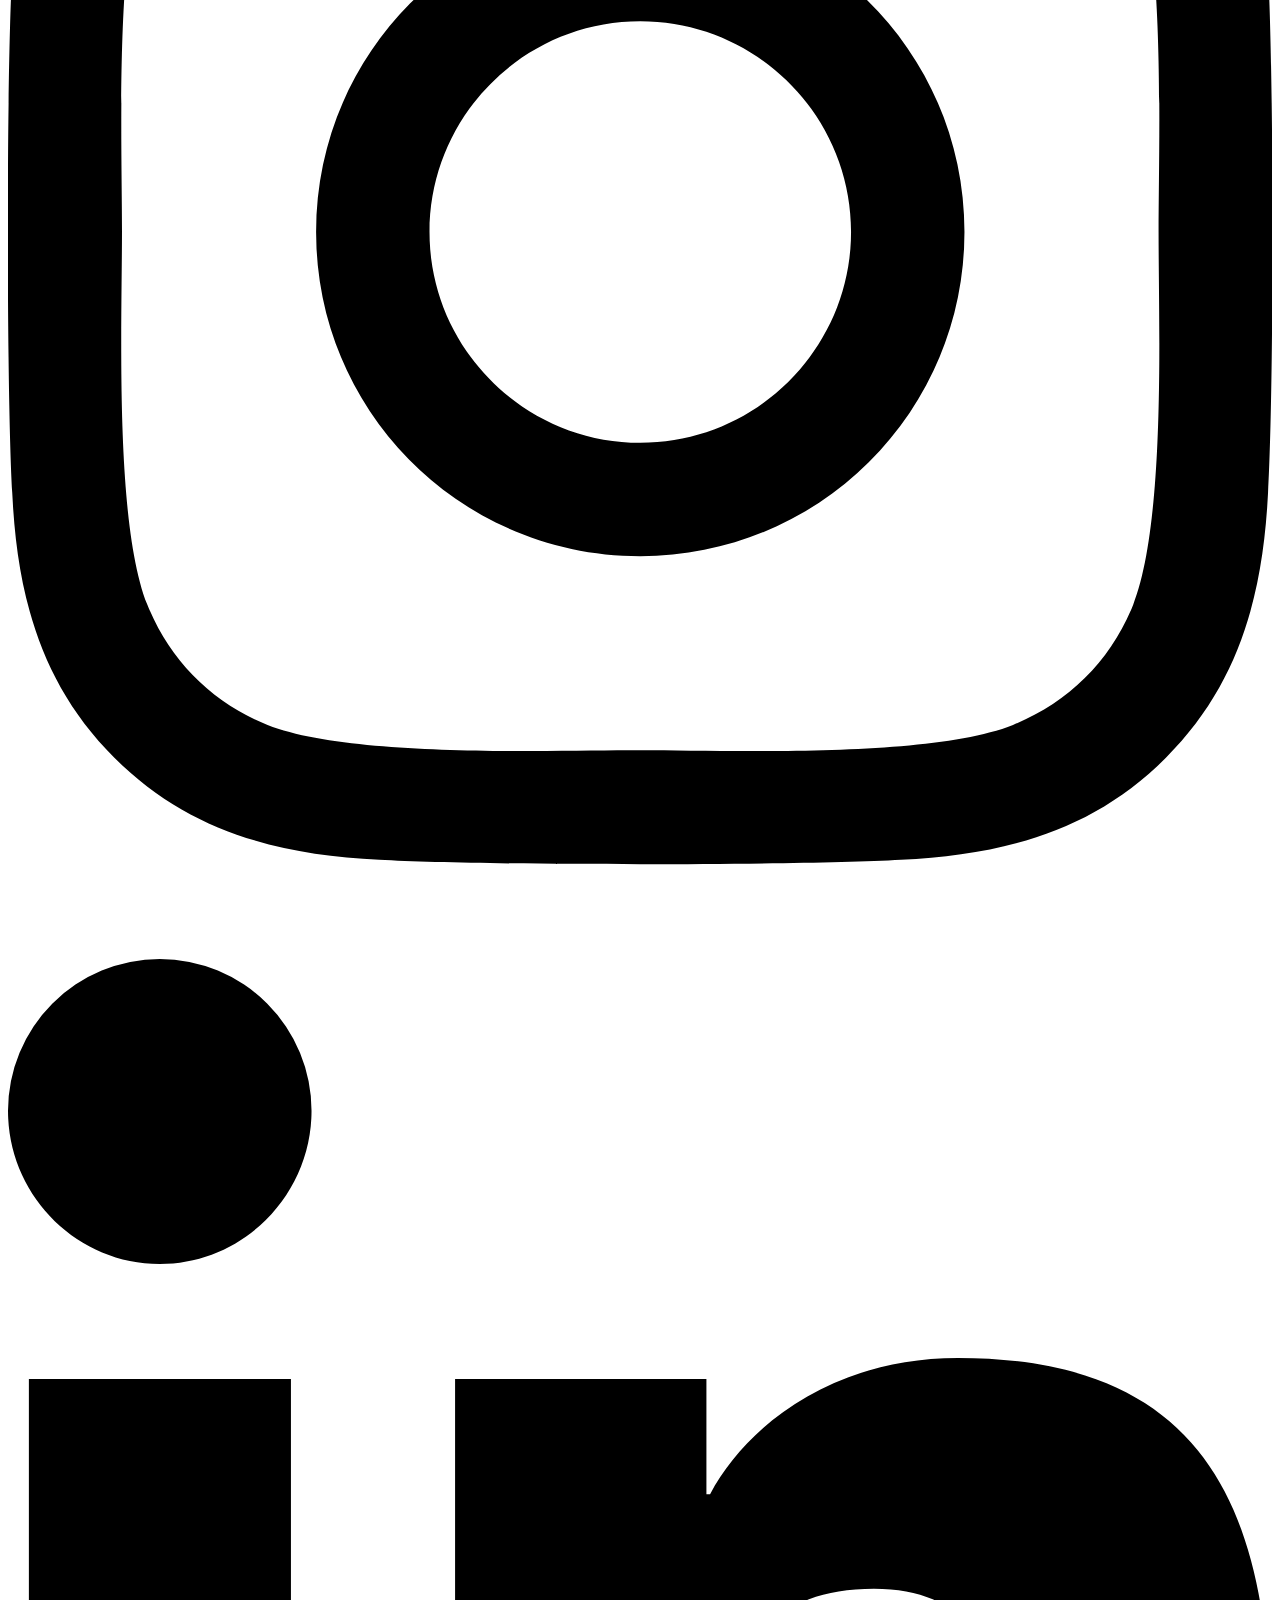
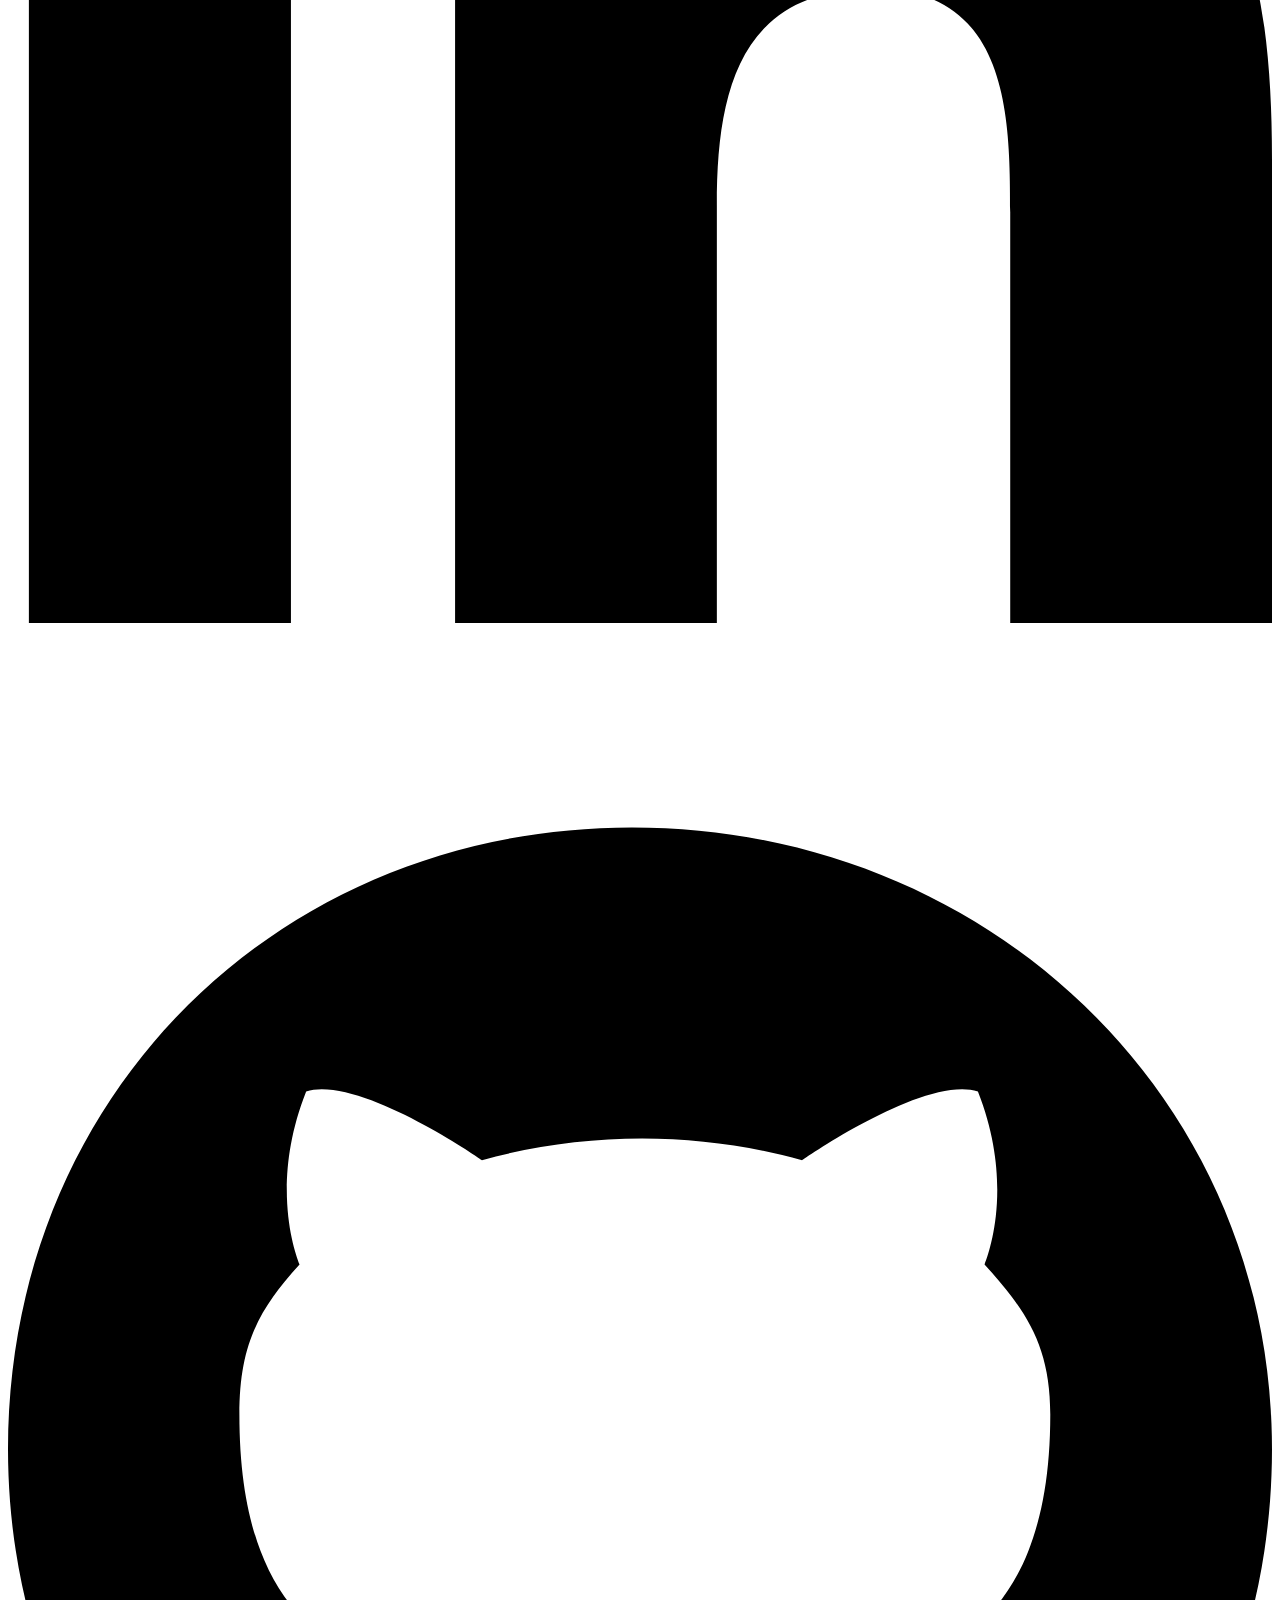
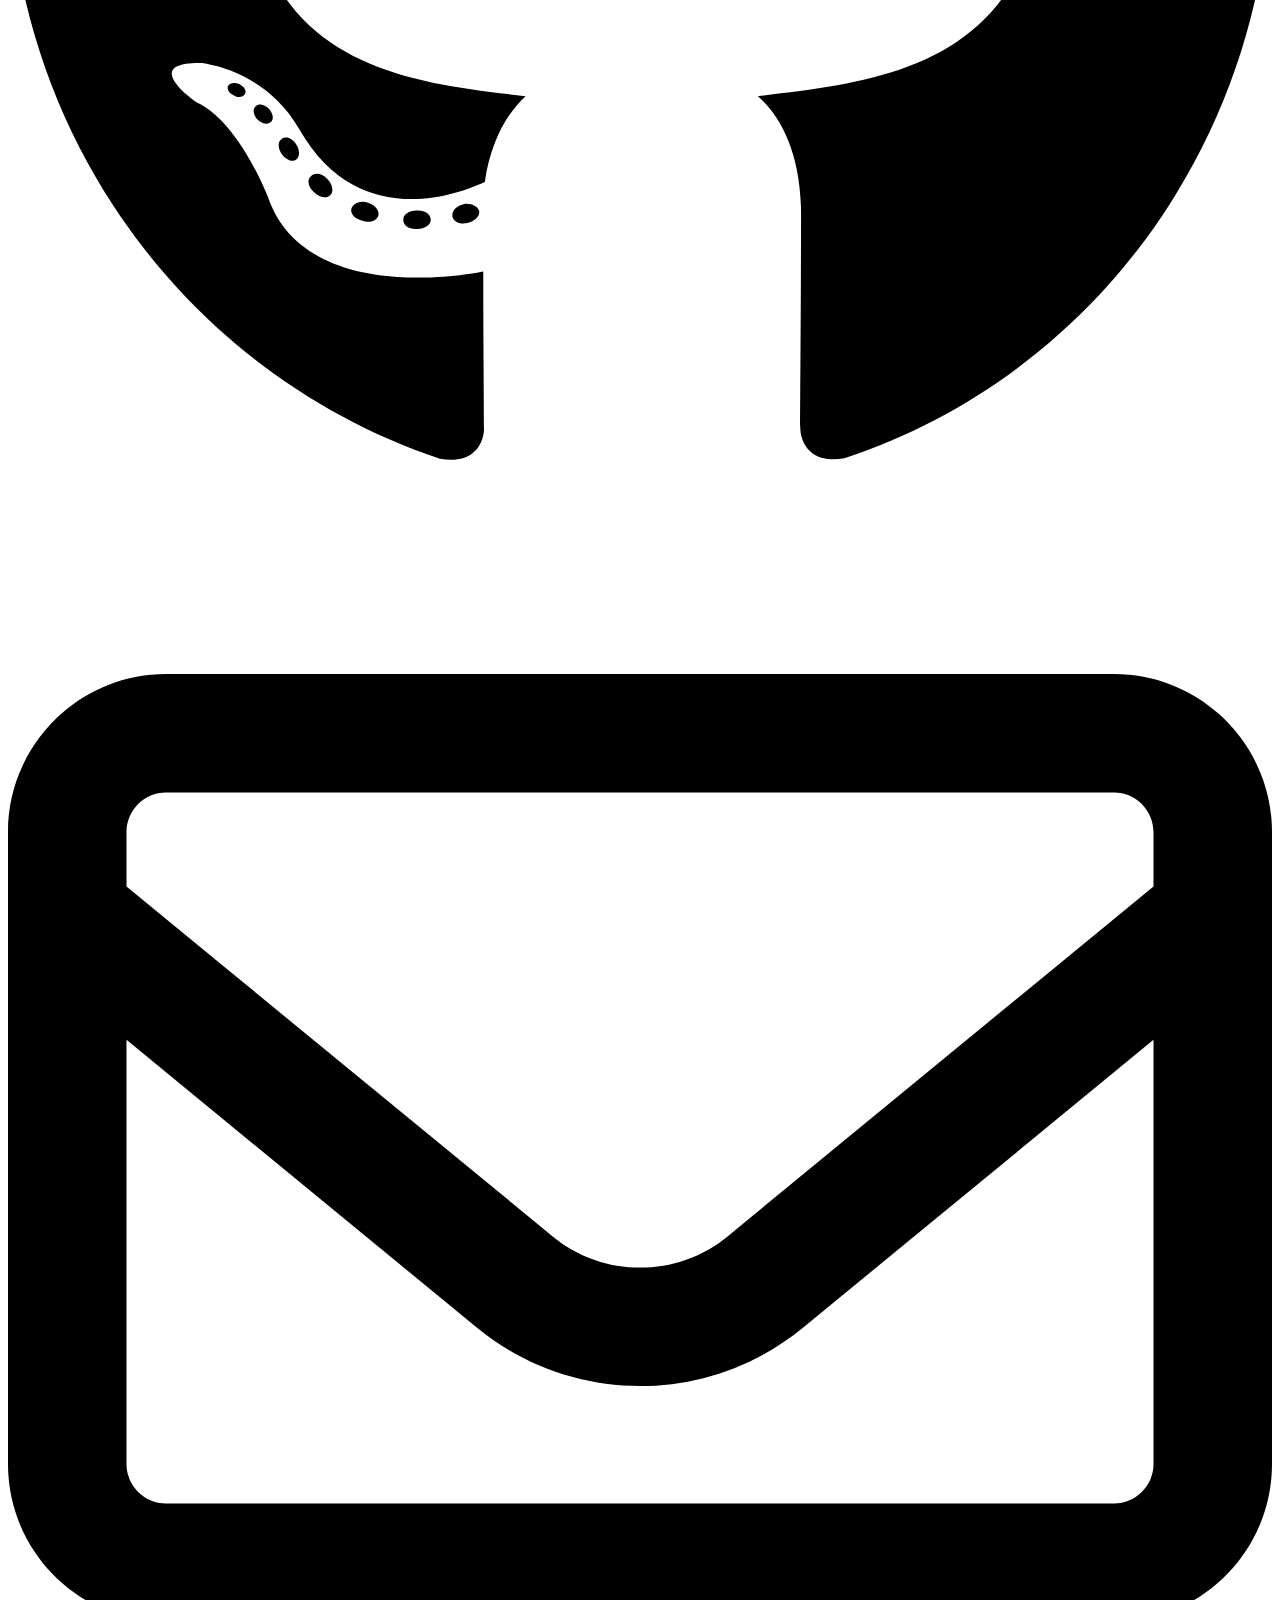
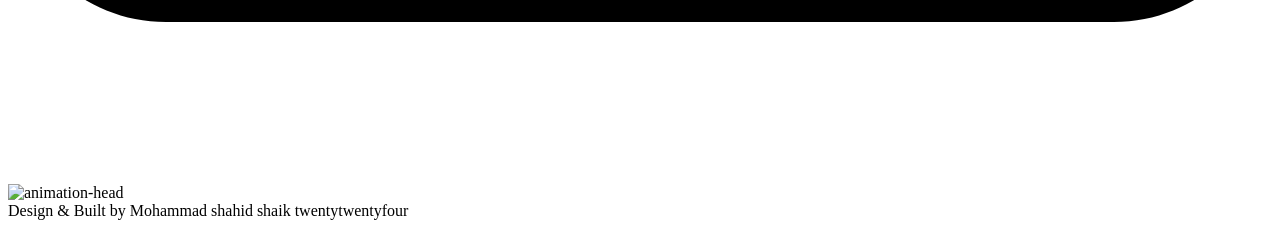
==== commit f8c5e689: "Change homepage hero title to Software Engineer" ====
--- a/index.html
+++ b/index.html
@@ -16,12 +16,12 @@
   <!-- Meta tags for SEO and social media sharing -->
   <meta name="robots" content="index, follow" /> <!-- Tells search engines to index the page and follow links -->
   <meta name="theme-color" content="#000" /> <!-- Sets the theme color for the browser's address bar -->
-  <meta name="description" content="Mohammad shahid shaik | Explore my portfolio to discover more about me and my innovative projects. With a focus on simplicity, clean design, and engaging interactions, I aim to create meaningful experiences." /> <!-- A brief description of the webpage content for search engines -->
+  <meta name="description" content="Mohammad Shahid Shaik is a software engineer working with Python, web applications, REST APIs, databases, and workflow automation." /> <!-- A brief description of the webpage content for search engines -->
   <meta name="keywords" content="Mohammad shahid shaik, Mohammad shahid shaik Portfolio, Mohammad shahid shaik Portfolio, Mohammadshahidshaik, Mohammad shahid shaik Site, Mohammad shahid shaik Site, Mohammadshahidshaik me, Mohammadshahidshaik web, Mohammadshahidshaik github, Mohammadshahidshaik site, Mohammadshahidshaik universe, universe, Mohammad shahid shaik Universe, Mohammad shahid shaik Frontend Developer, Frontend Developer, Mohammad shahid shaik Stillwater, shahid Stillwater" /> <!-- Keywords that describe the content of the webpage for search engines -->
   <meta name="author" content="Mohammad shahid shaik" /> <!-- Specifies the author of the webpage -->
   
   <!-- Open Graph meta tags for social media sharing -->
-  <meta property="og:image" content="/Users/Mohammadshahidshaik/Documents/Mohammadshahidshaik.github.io/images/shahid.JPG" /> <!-- URL of the image that appears when the page is shared on social media -->
+  <meta property="og:image" content="https://mohammadshahidshaik.github.io/images/Shahid1.JPG" /> <!-- URL of the image that appears when the page is shared on social media -->
   <meta property="og:title" content="Mohammad shahid shaik | Portfolio" /> <!-- Title of the page when shared on social media -->
   <meta property="og:description" content="Explore my portfolio to discover more about me and my innovative projects. With a focus on simplicity, clean design, and engaging interactions, I aim to create meaningful experiences." /> <!-- Description of the page when shared on social media -->
   <meta property="og:url" content="https://Mohammadshahidshaik.github.io" /> <!-- URL of the page when shared on social media -->
@@ -29,7 +29,7 @@
   
   <!-- Twitter meta tags for social media sharing -->
   <meta name="twitter:title" content="Mohammad shahid shaik | Portfolio" /> <!-- Title of the page when shared on Twitter -->
-  <meta name="twitter:image" content="/Users/Mohammadshahidshaik/Documents/Mohammadshahidshaik.github.io/images/shahid.JPG" /> <!-- URL of the image that appears when the page is shared on Twitter -->
+  <meta name="twitter:image" content="https://mohammadshahidshaik.github.io/images/Shahid1.JPG" /> <!-- URL of the image that appears when the page is shared on Twitter -->
   <meta name="twitter:url" content="https://Mohammadshahidshaik.github.io" /> <!-- URL of the page when shared on Twitter -->
 
   <title>Mohammad shahid shaik | Portfolio</title> <!-- The title of the document, which appears in the browser tab -->
@@ -195,35 +195,8 @@
           <p class="jello">k</p>
         </article>
 
-        <article id="work" data-aos="fade-up" data-aos-delay="400"> <!-- Article with AOS animation for work text -->
-
-           <div> 
-            <p class="jello">W</p>
-            <p class="jello">e</p>
-            <p class="jello">b</p>
-          </div>
-
-                    <div> 
-            <p class="jello">D</p>
-            <p class="jello">e</p>
-            <p class="jello">v</p>
-            <p class="jello">e</p>
-            <p class="jello">l</p>
-            <p class="jello">o</p>
-            <p class="jello">p</p>
-            <p class="jello">e</p>
-            <p class="jello">r</p>
-          </div>
-          
-<!-- 
-          <div>
-            <p class="jello">J</p>
-            <p class="jello">r</p>
-            <p class="jello">.</p>
-          
-          </div>
-
-          <div> 
+        <article id="work" data-aos="fade-up" data-aos-delay="400" aria-label="Software Engineer">
+          <div aria-label="Software">
             <p class="jello">S</p>
             <p class="jello">o</p>
             <p class="jello">f</p>
@@ -233,8 +206,7 @@
             <p class="jello">r</p>
             <p class="jello">e</p>
           </div>
-
-          <div> 
+          <div aria-label="Engineer">
             <p class="jello">E</p>
             <p class="jello">n</p>
             <p class="jello">g</p>
@@ -243,13 +215,12 @@
             <p class="jello">e</p>
             <p class="jello">e</p>
             <p class="jello">r</p>
-          </div> -->
-  
+          </div>
         </article>
         
         <p id="info-para" data-aos="fade-up" data-aos-delay="600"> <!-- Paragraph with AOS animation for additional info -->
           <!-- I am a passionate Junior Software Engineer specializing in developing full-stack projects and mobile applications for both iOS and Android. With a keen eye for detail and a commitment to high-quality software, I bring innovative ideas to life. Explore my work to see how I blend creativity and technical expertise to build dynamic, user-friendly applications.<br /> -->
-          I'm a software developer focused on backend applications, REST APIs, workflow automation, database integrations, and cloud-based software. Explore my experience, technical skills, and projects, including enterprise dashboards, academic scheduling systems, and a CTF hackathon platform.<br />
+          I'm a software engineer focused on backend applications, REST APIs, workflow automation, database integrations, and cloud-based software. Explore my experience, technical skills, and projects, including enterprise dashboards, academic scheduling systems, and a CTF hackathon platform.<br />
         </p>
         
         <div class="contact-btn-div" data-aos="fade-up" data-aos-delay="800"> <!-- Div for contact button with AOS animation -->
@@ -388,7 +359,7 @@
 
   <script>
     function openURL() {
-      var url = "src/pdf/Shahid_Resume.pdf";
+      var url = "resume.html";
 
       window.open(url, "_blank"); <!-- Open the resume in a new tab -->
     }
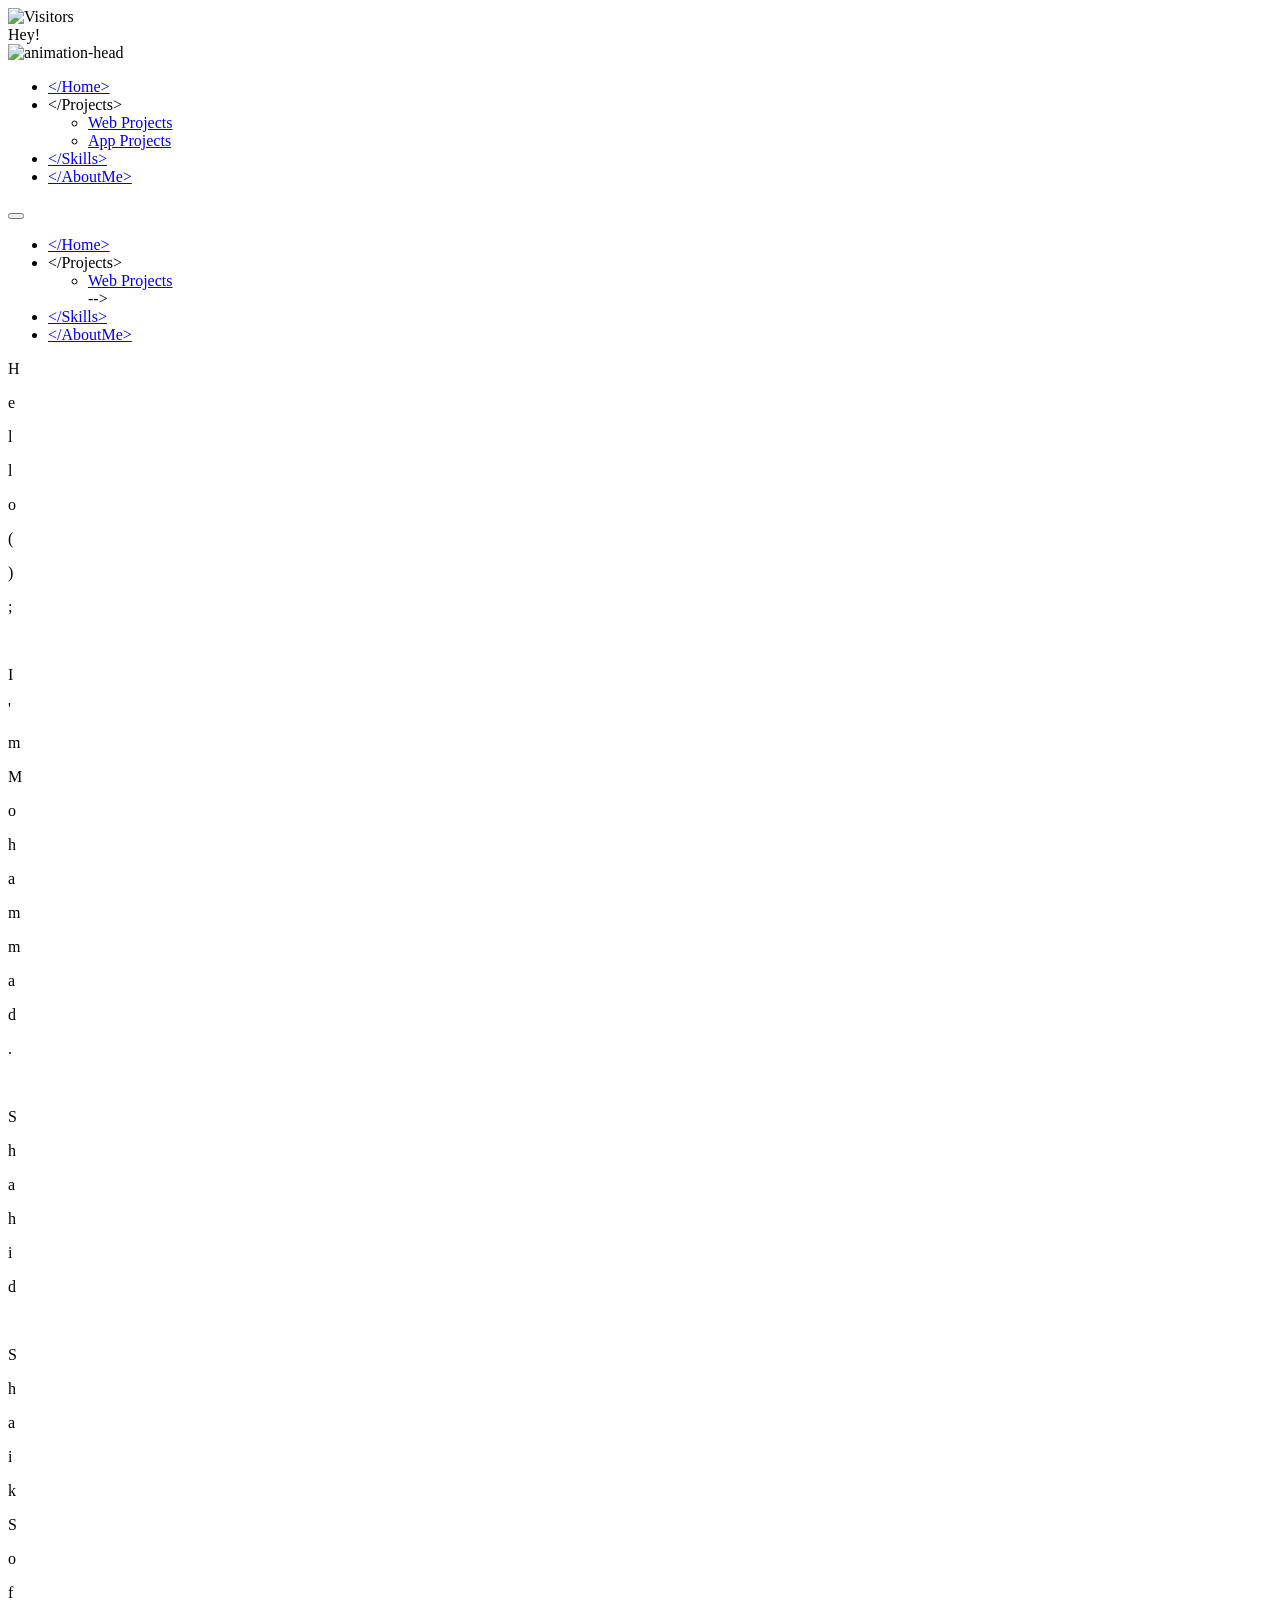
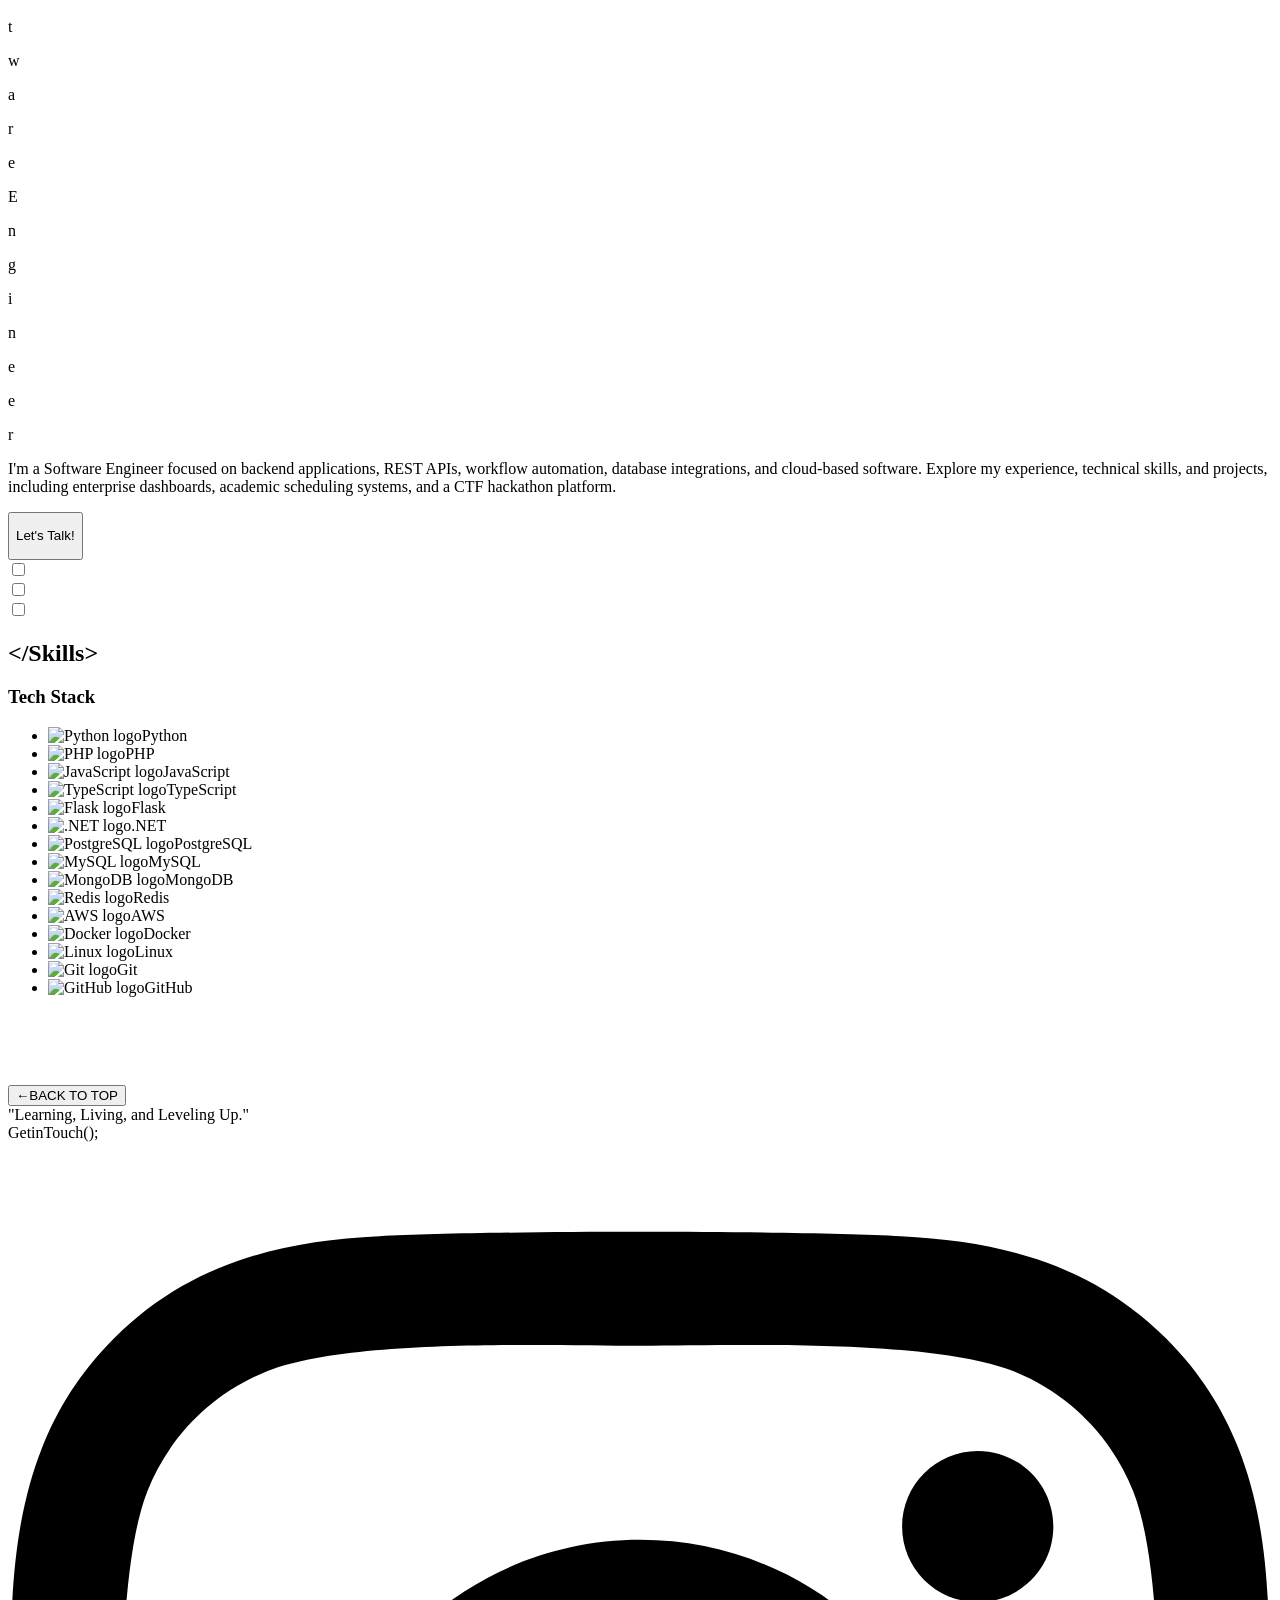
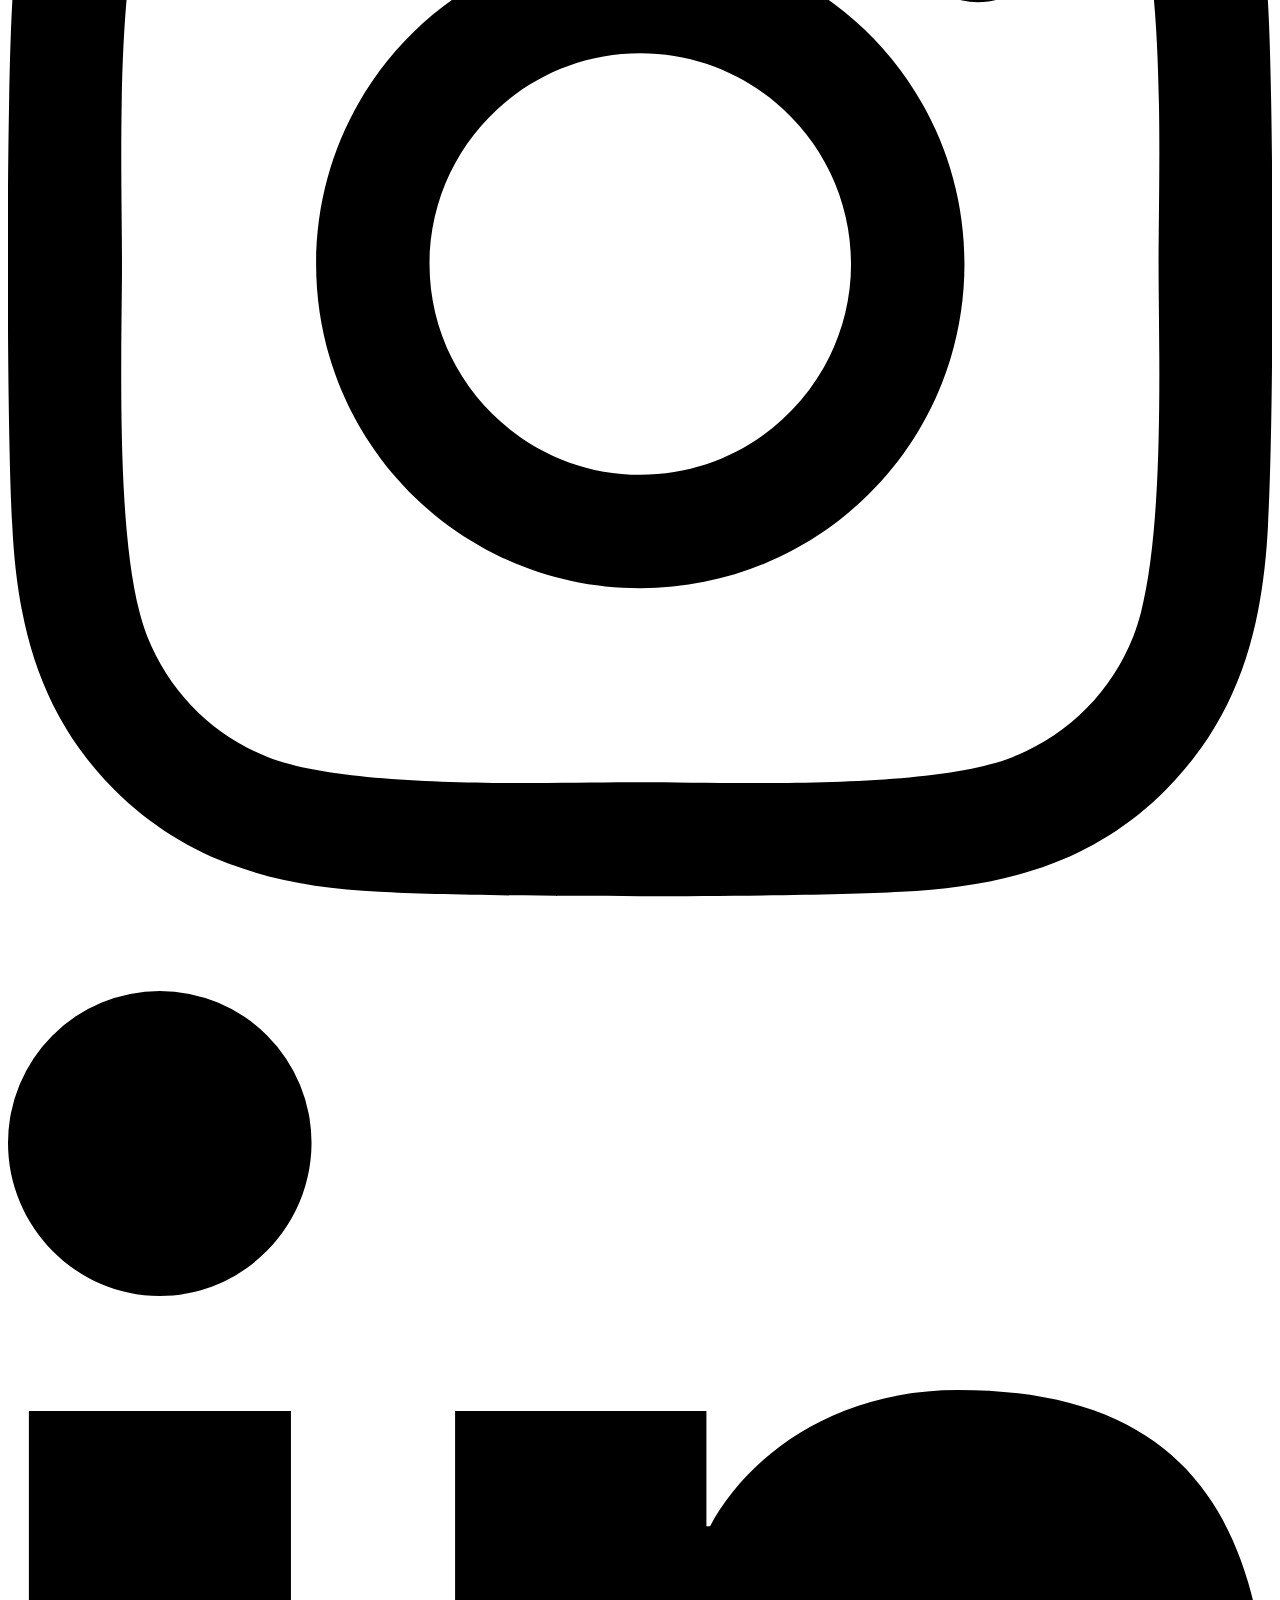
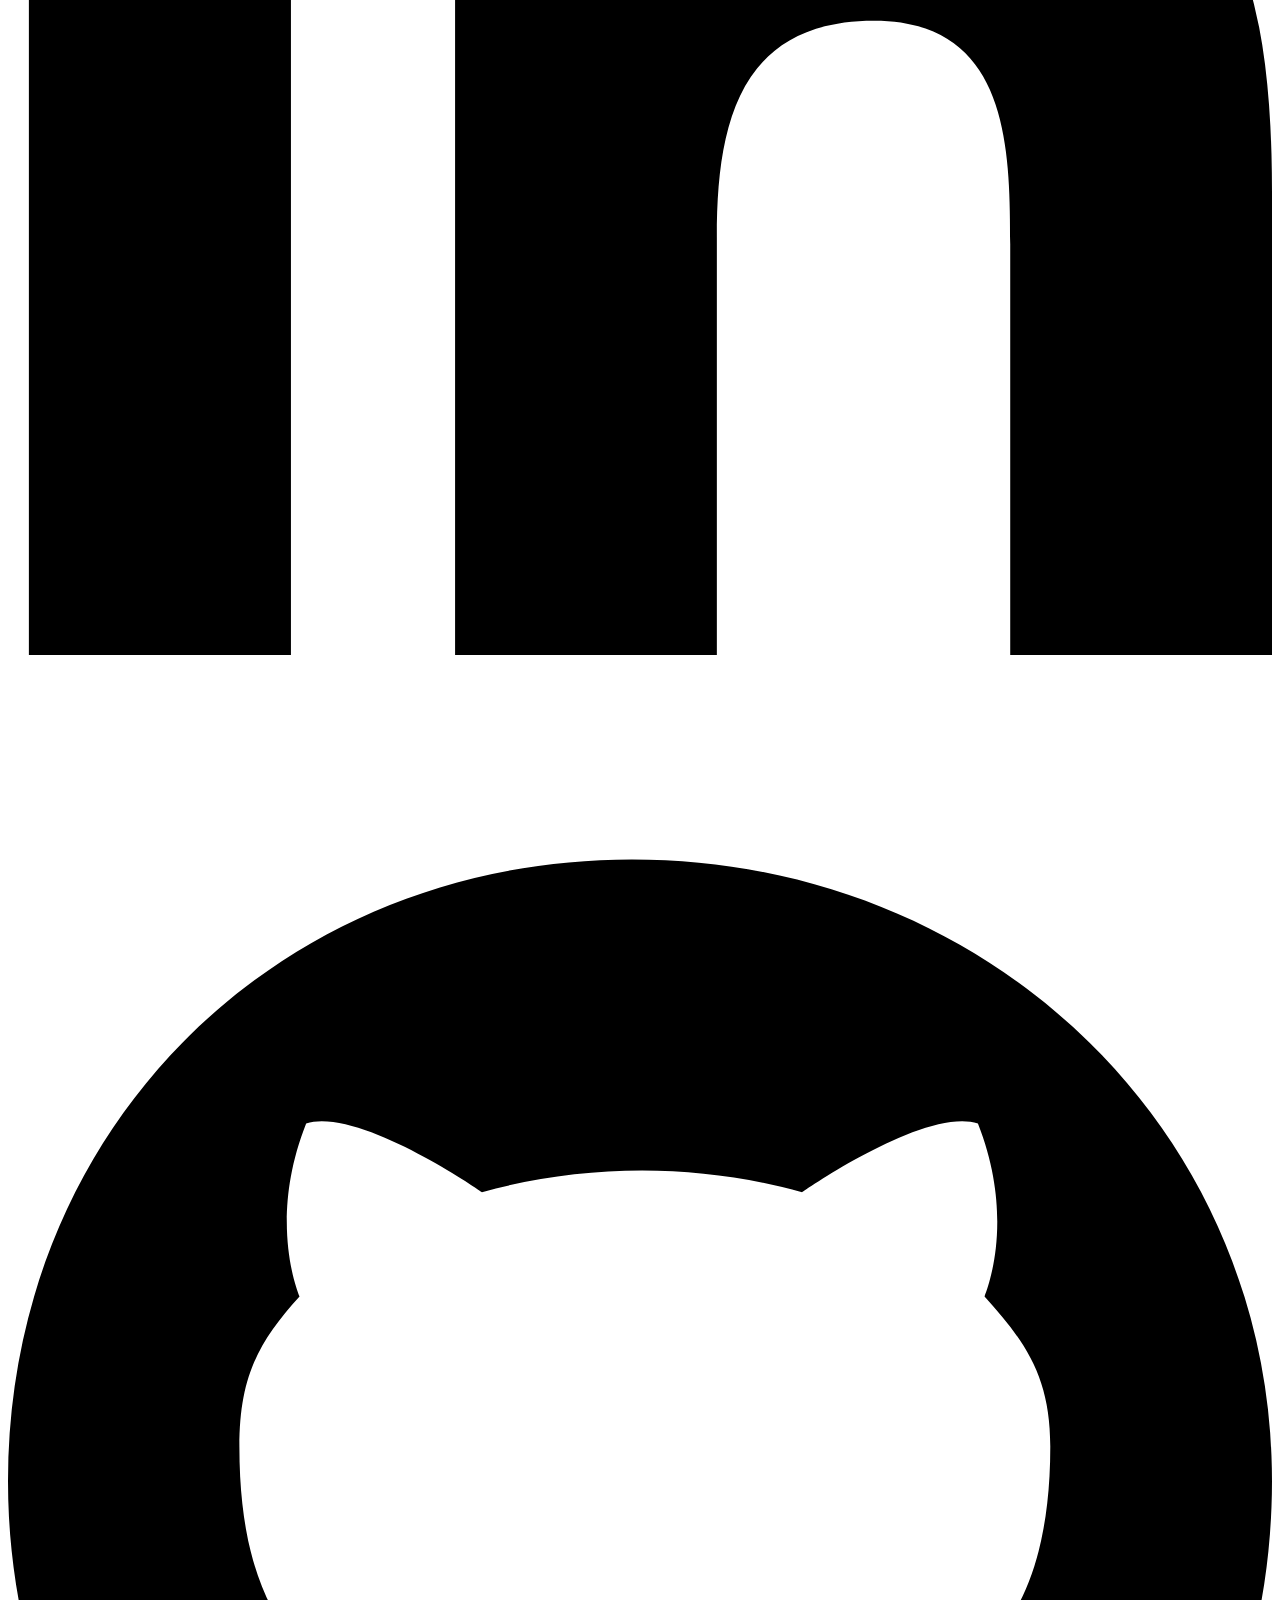
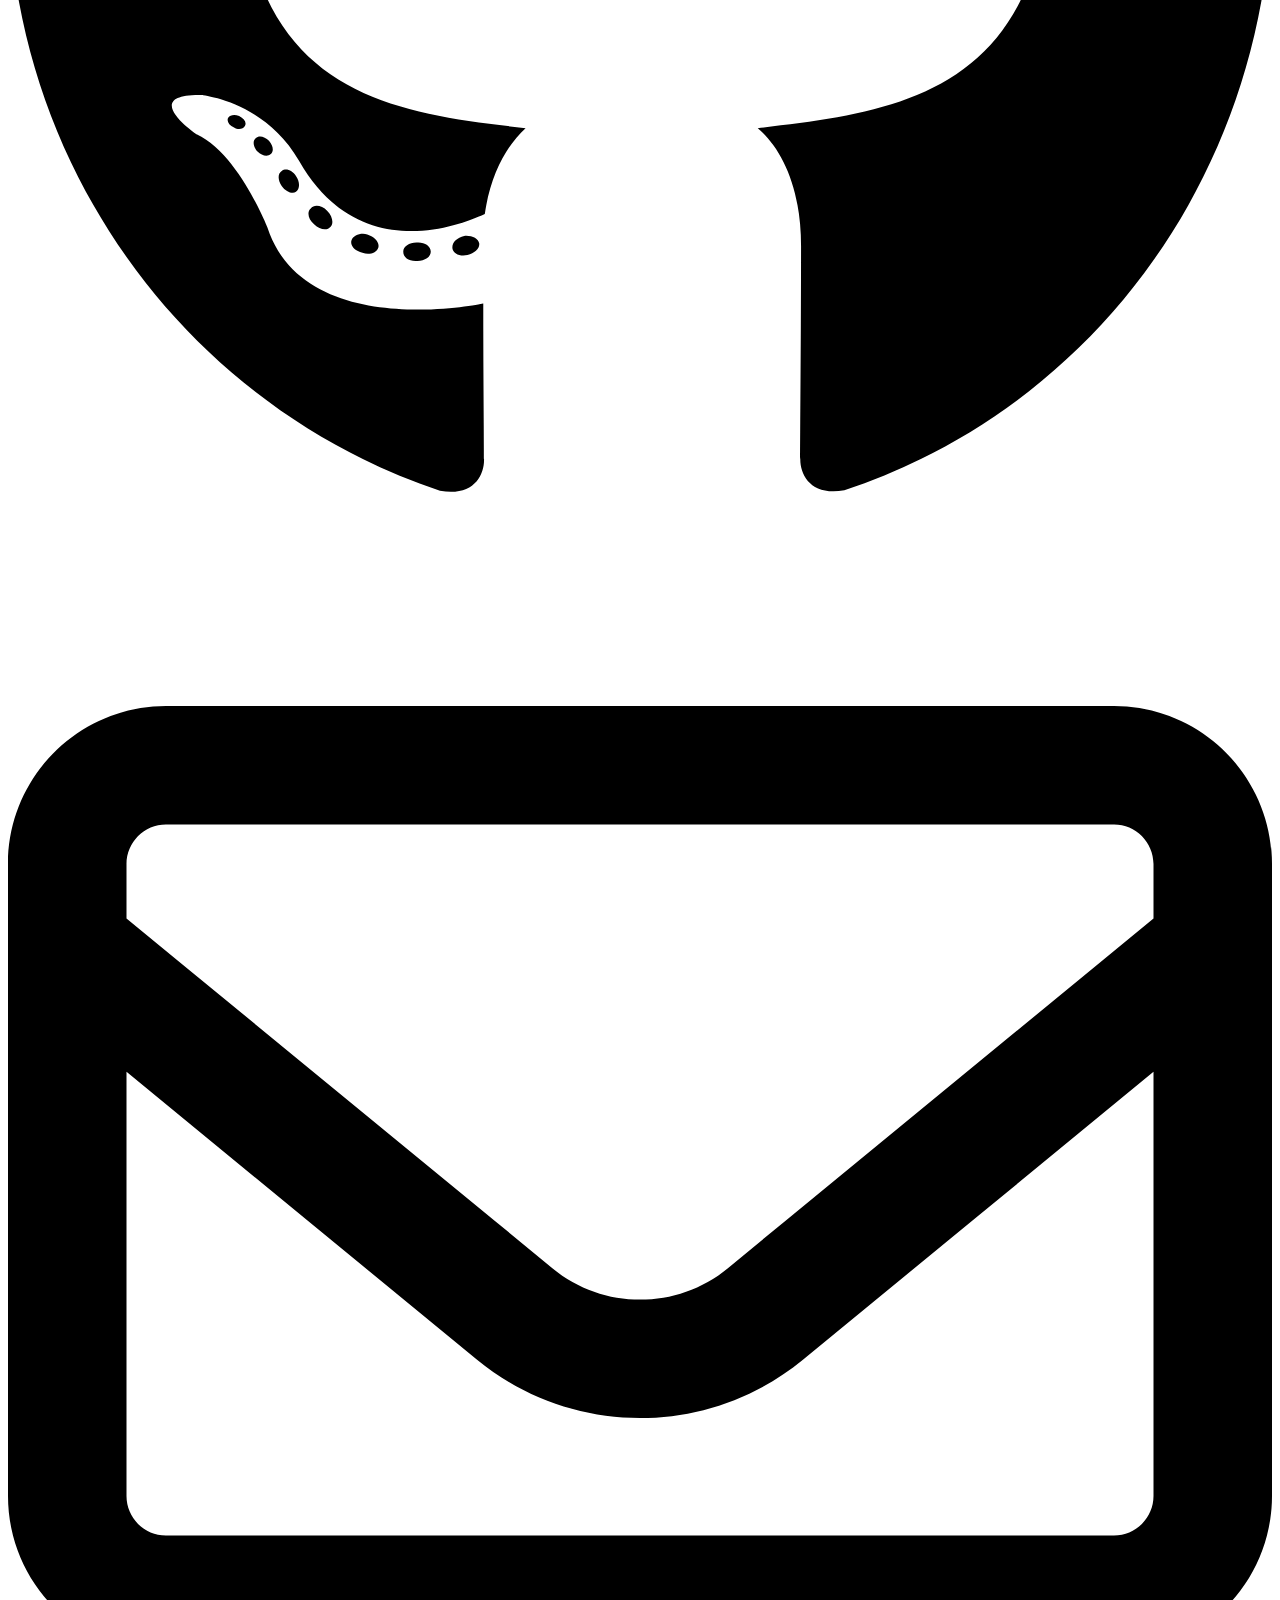
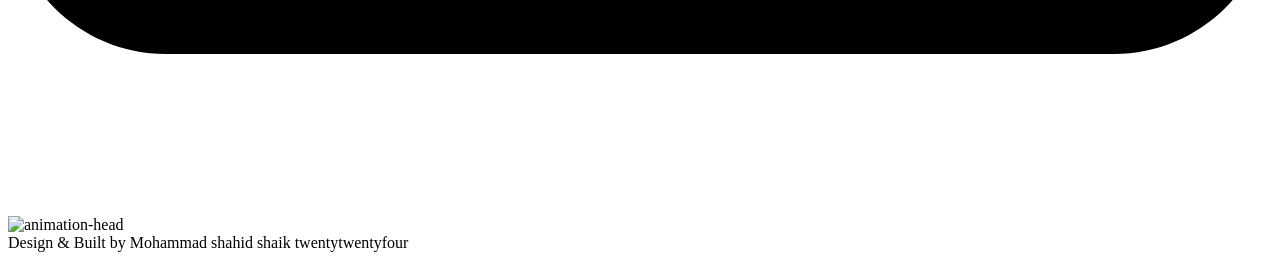
==== commit 85d718e4: "Restore full technology logo grid and Software Engineer homepage branding" ====
--- a/index.html
+++ b/index.html
@@ -220,7 +220,7 @@
         
         <p id="info-para" data-aos="fade-up" data-aos-delay="600"> <!-- Paragraph with AOS animation for additional info -->
           <!-- I am a passionate Junior Software Engineer specializing in developing full-stack projects and mobile applications for both iOS and Android. With a keen eye for detail and a commitment to high-quality software, I bring innovative ideas to life. Explore my work to see how I blend creativity and technical expertise to build dynamic, user-friendly applications.<br /> -->
-          I'm a software engineer focused on backend applications, REST APIs, workflow automation, database integrations, and cloud-based software. Explore my experience, technical skills, and projects, including enterprise dashboards, academic scheduling systems, and a CTF hackathon platform.<br />
+          I'm a Software Engineer focused on backend applications, REST APIs, workflow automation, database integrations, and cloud-based software. Explore my experience, technical skills, and projects, including enterprise dashboards, academic scheduling systems, and a CTF hackathon platform.<br />
         </p>
         
         <div class="contact-btn-div" data-aos="fade-up" data-aos-delay="800"> <!-- Div for contact button with AOS animation -->
@@ -266,20 +266,27 @@
           <h3 class="frontend-dev-heading" data-aos="fade-up" tabindex="0" aria-label="Technical skills and development tools">
             Tech Stack <!-- Heading for tech stack -->
           </h3>
-          <ul class="tech-stack-wrapper">
-            <li class="tech-stack-box" data-aos="fade-up"><img src="./src/png/htmllogo.png" alt="HTML skill" class="tech-stack-logo" /><span class="tooltip">HTML</span></li>
-            <li class="tech-stack-box" data-aos="fade-up"><img src="./src/png/csslogo.png" alt="CSS skill" class="tech-stack-logo" /><span class="tooltip">CSS</span></li>
-            <li class="tech-stack-box" data-aos="fade-up"><img src="./src/png/jslogo.png" alt="JavaScript skill" class="tech-stack-logo" /><span class="tooltip">JavaScript</span></li>
-            <li class="tech-stack-box" data-aos="fade-up"><img src="./src/png/githublogo.png" alt="GitHub skill" class="tech-stack-logo" /><span class="tooltip">GitHub</span></li>
-            <li class="tech-stack-box" data-aos="fade-up"><img src="./src/png/gitlogo.png" alt="Git skill" class="tech-stack-logo" /><span class="tooltip">Git</span></li>
+          <ul class="tech-stack-wrapper" aria-label="Technical skills shown as technology logos">
+            <li class="tech-stack-box" data-aos="fade-up" title="Python"><img src="https://cdn.jsdelivr.net/gh/devicons/devicon@latest/icons/python/python-original.svg" alt="Python logo" class="tech-stack-logo" loading="lazy" /><span class="tooltip" aria-hidden="true">Python</span></li>
+            <li class="tech-stack-box" data-aos="fade-up" title="PHP"><img src="https://cdn.jsdelivr.net/gh/devicons/devicon@latest/icons/php/php-original.svg" alt="PHP logo" class="tech-stack-logo" loading="lazy" /><span class="tooltip" aria-hidden="true">PHP</span></li>
+            <li class="tech-stack-box" data-aos="fade-up" title="JavaScript"><img src="./src/png/jslogo.png" alt="JavaScript logo" class="tech-stack-logo" loading="lazy" /><span class="tooltip" aria-hidden="true">JavaScript</span></li>
+            <li class="tech-stack-box" data-aos="fade-up" title="TypeScript"><img src="https://cdn.jsdelivr.net/gh/devicons/devicon@latest/icons/typescript/typescript-original.svg" alt="TypeScript logo" class="tech-stack-logo" loading="lazy" /><span class="tooltip" aria-hidden="true">TypeScript</span></li>
+            <li class="tech-stack-box" data-aos="fade-up" title="Flask"><img src="https://cdn.jsdelivr.net/gh/devicons/devicon@latest/icons/flask/flask-original.svg" alt="Flask logo" class="tech-stack-logo" loading="lazy" /><span class="tooltip" aria-hidden="true">Flask</span></li>
+            <li class="tech-stack-box" data-aos="fade-up" title=".NET"><img src="https://cdn.jsdelivr.net/gh/devicons/devicon@latest/icons/dot-net/dot-net-original.svg" alt=".NET logo" class="tech-stack-logo" loading="lazy" /><span class="tooltip" aria-hidden="true">.NET</span></li>
+            <li class="tech-stack-box" data-aos="fade-up" title="PostgreSQL"><img src="https://cdn.jsdelivr.net/gh/devicons/devicon@latest/icons/postgresql/postgresql-original.svg" alt="PostgreSQL logo" class="tech-stack-logo" loading="lazy" /><span class="tooltip" aria-hidden="true">PostgreSQL</span></li>
+            <li class="tech-stack-box" data-aos="fade-up" title="MySQL"><img src="https://cdn.jsdelivr.net/gh/devicons/devicon@latest/icons/mysql/mysql-original.svg" alt="MySQL logo" class="tech-stack-logo" loading="lazy" /><span class="tooltip" aria-hidden="true">MySQL</span></li>
+            <li class="tech-stack-box" data-aos="fade-up" title="MongoDB"><img src="https://cdn.jsdelivr.net/gh/devicons/devicon@latest/icons/mongodb/mongodb-original.svg" alt="MongoDB logo" class="tech-stack-logo" loading="lazy" /><span class="tooltip" aria-hidden="true">MongoDB</span></li>
+            <li class="tech-stack-box" data-aos="fade-up" title="Redis"><img src="https://cdn.jsdelivr.net/gh/devicons/devicon@latest/icons/redis/redis-original.svg" alt="Redis logo" class="tech-stack-logo" loading="lazy" /><span class="tooltip" aria-hidden="true">Redis</span></li>
+            <li class="tech-stack-box" data-aos="fade-up" title="AWS"><img src="https://cdn.jsdelivr.net/gh/devicons/devicon@latest/icons/amazonwebservices/amazonwebservices-original-wordmark.svg" alt="AWS logo" class="tech-stack-logo" loading="lazy" /><span class="tooltip" aria-hidden="true">AWS</span></li>
+            <li class="tech-stack-box" data-aos="fade-up" title="Docker"><img src="https://cdn.jsdelivr.net/gh/devicons/devicon@latest/icons/docker/docker-original.svg" alt="Docker logo" class="tech-stack-logo" loading="lazy" /><span class="tooltip" aria-hidden="true">Docker</span></li>
+            <li class="tech-stack-box" data-aos="fade-up" title="Linux"><img src="https://cdn.jsdelivr.net/gh/devicons/devicon@latest/icons/linux/linux-original.svg" alt="Linux logo" class="tech-stack-logo" loading="lazy" /><span class="tooltip" aria-hidden="true">Linux</span></li>
+            <li class="tech-stack-box" data-aos="fade-up" title="Git"><img src="./src/png/gitlogo.png" alt="Git logo" class="tech-stack-logo" loading="lazy" /><span class="tooltip" aria-hidden="true">Git</span></li>
+            <li class="tech-stack-box" data-aos="fade-up" title="GitHub"><img src="./src/png/githublogo.png" alt="GitHub logo" class="tech-stack-logo" loading="lazy" /><span class="tooltip" aria-hidden="true">GitHub</span></li>
+            <li class="tech-stack-box" data-aos="fade-up" title="GitLab"><img src="https://cdn.jsdelivr.net/gh/devicons/devicon@latest/icons/gitlab/gitlab-original.svg" alt="GitLab logo" class="tech-stack-logo" loading="lazy" /><span class="tooltip" aria-hidden="true">GitLab</span></li>
+            <li class="tech-stack-box" data-aos="fade-up" title="HTML5"><img src="./src/png/htmllogo.png" alt="HTML5 logo" class="tech-stack-logo" loading="lazy" /><span class="tooltip" aria-hidden="true">HTML5</span></li>
+            <li class="tech-stack-box" data-aos="fade-up" title="CSS3"><img src="./src/png/csslogo.png" alt="CSS3 logo" class="tech-stack-logo" loading="lazy" /><span class="tooltip" aria-hidden="true">CSS3</span></li>
+            <li class="tech-stack-box" data-aos="fade-up" title="GitHub Actions"><img src="https://cdn.jsdelivr.net/gh/devicons/devicon@latest/icons/githubactions/githubactions-original.svg" alt="GitHub Actions logo" class="tech-stack-logo" loading="lazy" /><span class="tooltip" aria-hidden="true">GitHub Actions</span></li>
           </ul>
-          <div class="about-info education" style="max-width: 900px; margin: 2rem auto; text-align: left;">
-            <p class="description"><strong>Languages:</strong> Python, PHP, JavaScript (ES6), TypeScript</p>
-            <p class="description"><strong>Frameworks:</strong> .NET, Flask</p>
-            <p class="description"><strong>Databases:</strong> SQL, PostgreSQL, MySQL, MongoDB, Redis</p>
-            <p class="description"><strong>Cloud &amp; DevOps:</strong> AWS (EC2, S3, Lambda), Docker, Linux, Git, GitHub, GitLab, GitHub Actions, GitLab CI/CD</p>
-            <p class="description"><strong>Development:</strong> REST APIs, API integrations, Python automation, workflow automation, testing, debugging, code reviews, technical documentation</p>
-          </div>
         </div>
       </div>
     </section>
